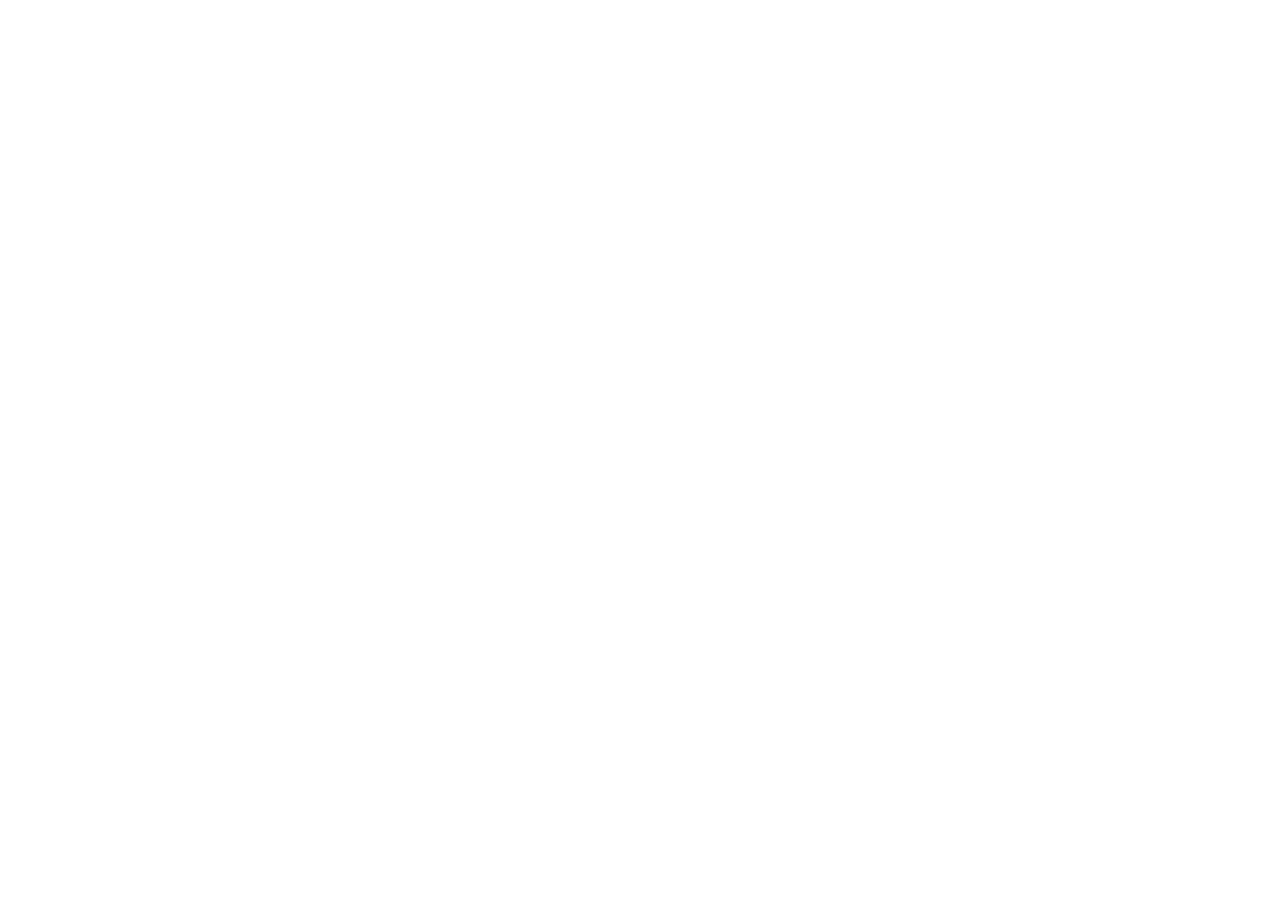
==== html/arbic.html @ 694b7378 "Add files via upload" ====
<!DOCTYPE html>
<html lang="en">
<head>
    <meta charset="UTF-8">
    <meta name="viewport" content="width=device-width, initial-scale=1.0">
    <title>Arbic and Religion</title>
</head>
<body>
    
</body>
</html>
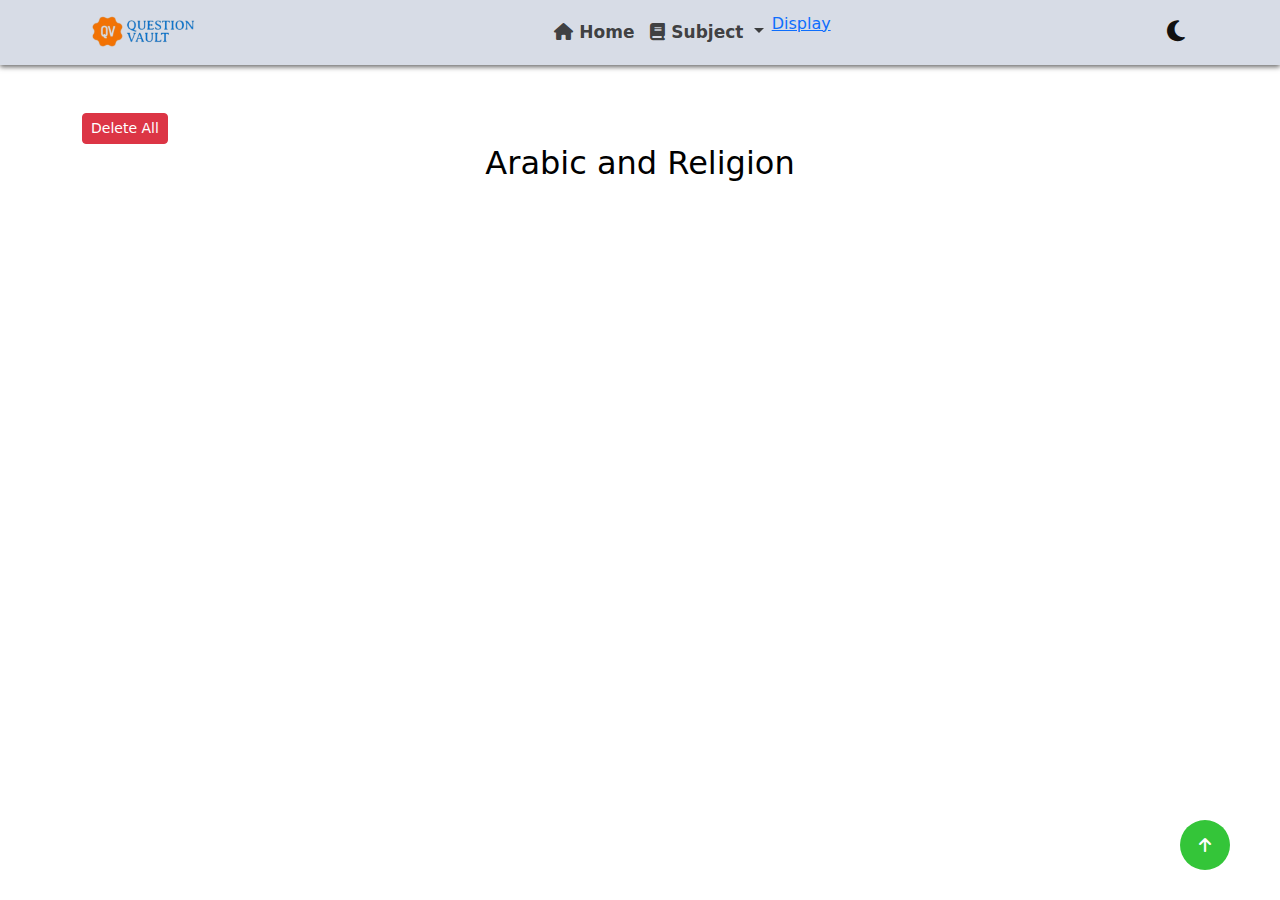
==== commit 575c2914: "Add files via upload" ====
--- a/html/arbic.html
+++ b/html/arbic.html
@@ -1,11 +1,97 @@
 <!DOCTYPE html>
 <html lang="en">
+
 <head>
     <meta charset="UTF-8">
     <meta name="viewport" content="width=device-width, initial-scale=1.0">
     <title>Arbic and Religion</title>
+    <link rel="website icon" type="PNG" href="../Images/Logo-removebg.png">
+    <link rel="stylesheet" href="../css/all.min.css">
+    <link rel="stylesheet" href="../css/bootstrap.min.css">
+    <link rel="stylesheet" href="../css/all.css">
 </head>
+
 <body>
-    
+    <header>
+        <nav class="navbar navbar-expand-lg">
+            <div class="container">
+                <a href="#" class="navbar-brand"><img loading="lazy" src="../Images/Logo-removebg.png" alt=""></a>
+                <button type="button" class="navbar-toggler" data-bs-toggle="collapse" data-bs-target="#navBar"><i
+                        class="fa fa-bars"></i>
+                </button>
+                <div class="navbar-collapse collapse" id="navBar">
+                    <div class="navbar-nav ms-auto">
+                        <a href="../index.html" class="nav-link"><i class="fa fa-home"></i> Home</a>
+                        <div class="dropdown">
+                            <div class="nav-item dropdown">
+                                <a class="nav-link dropdown-toggle" href="#" role="button" data-bs-toggle="dropdown">
+                                    <i class="fa fa-book"></i> Subject
+                                </a>
+                                <ul class="dropdown-menu">
+                                    <li><a class="dropdown-item" href="./english.html"><i
+                                                class="fa-solid fa-language"></i>
+                                            English</a>
+                                    </li>
+                                    <li><a class="dropdown-item" href="./phy.html"><i class="fa-solid fa-atom"></i>
+                                            Physics</a>
+                                    </li>
+                                    <li><a class="dropdown-item" href="./math.html"><i
+                                                class="fa-solid fa-square-root-variable"></i>
+                                            Math</a></li>
+                                    <li><a class="dropdown-item" href="./other.html"><i class="fa fa-book-atlas"></i>
+                                            Another</a>
+                                    </li>
+                                </ul>
+                            </div>
+                        </div>
+                        <a href="#" class="link text-primary" id="display">Display</a>
+                    </div>
+                    <div class="ms-auto">
+                        <button id="white" class="btn fs-4"><i class="fa fa-sun"></i></button>
+                        <button id="dark" class="btn fs-4"><i class="fa fa-moon"></i></button>
+                    </div>
+                </div>
+            </div>
+        </nav>
+        <section class="pt-5">
+            <div class="">
+                <div class="container">
+                    <button id="deleteAll" class="btn btn-sm btn-danger">Delete All</button>
+                </div>
+                <h2 class="text-center">Arabic and Religion</h2>
+            </div>
+            <div class="container pt-3" id="createForm">
+                <form>
+                    <div class="row">
+                        <div class="col-md-4 mb-3">
+                            <input id="front" type="text" class="form-control form-control-lg" placeholder="Question">
+                        </div>
+                        <div class="col-md-4 mb-3">
+                            <input id="back" type="text" class="form-control form-control-lg" placeholder="Back">
+                        </div>
+                        <div class="col-md-4 d-grid mb-3">
+                            <button id="create" class="btn btn-success btn-lg"><i class="fa fa-marker"></i>
+                                Create</button>
+                        </div>
+                    </div>
+                </form>
+            </div>
+        </section>
+    </header>
+    <section>
+        <div class="container pt-3">
+            <div class="row gap-3" id="box">
+
+            </div>
+        </div>
+    </section>
+
+    <div class="container">
+        <button class="btn btn-primary rounded-circle float-end" id="btnTop">
+            <i class="fa fa-arrow-up fa-2"></i></button>
+    </div>
+    <script src="../js/all.js"></script>
+    <script src="../js/bootstrap.bundle.js"></script>
 </body>
+
 </html>--- a/css/all.min.css
+++ b/css/all.min.css
@@ -0,0 +1,9 @@
+/*!
+ * Font Awesome Free 6.7.1 by @fontawesome - https://fontawesome.com
+ * License - https://fontawesome.com/license/free (Icons: CC BY 4.0, Fonts: SIL OFL 1.1, Code: MIT License)
+ * Copyright 2024 Fonticons, Inc.
+ */
+.fa{font-family:var(--fa-style-family,"Font Awesome 6 Free");font-weight:var(--fa-style,900)}.fa,.fa-brands,.fa-regular,.fa-solid,.fab,.far,.fas{-moz-osx-font-smoothing:grayscale;-webkit-font-smoothing:antialiased;display:var(--fa-display,inline-block);font-style:normal;font-variant:normal;line-height:1;text-rendering:auto}.fa-brands:before,.fa-regular:before,.fa-solid:before,.fa:before,.fab:before,.far:before,.fas:before{content:var(--fa)}.fa-classic,.fa-regular,.fa-solid,.far,.fas{font-family:"Font Awesome 6 Free"}.fa-brands,.fab{font-family:"Font Awesome 6 Brands"}.fa-1x{font-size:1em}.fa-2x{font-size:2em}.fa-3x{font-size:3em}.fa-4x{font-size:4em}.fa-5x{font-size:5em}.fa-6x{font-size:6em}.fa-7x{font-size:7em}.fa-8x{font-size:8em}.fa-9x{font-size:9em}.fa-10x{font-size:10em}.fa-2xs{font-size:.625em;line-height:.1em;vertical-align:.225em}.fa-xs{font-size:.75em;line-height:.08333em;vertical-align:.125em}.fa-sm{font-size:.875em;line-height:.07143em;vertical-align:.05357em}.fa-lg{font-size:1.25em;line-height:.05em;vertical-align:-.075em}.fa-xl{font-size:1.5em;line-height:.04167em;vertical-align:-.125em}.fa-2xl{font-size:2em;line-height:.03125em;vertical-align:-.1875em}.fa-fw{text-align:center;width:1.25em}.fa-ul{list-style-type:none;margin-left:var(--fa-li-margin,2.5em);padding-left:0}.fa-ul>li{position:relative}.fa-li{left:calc(var(--fa-li-width, 2em)*-1);position:absolute;text-align:center;width:var(--fa-li-width,2em);line-height:inherit}.fa-border{border-radius:var(--fa-border-radius,.1em);border:var(--fa-border-width,.08em) var(--fa-border-style,solid) var(--fa-border-color,#eee);padding:var(--fa-border-padding,.2em .25em .15em)}.fa-pull-left{float:left;margin-right:var(--fa-pull-margin,.3em)}.fa-pull-right{float:right;margin-left:var(--fa-pull-margin,.3em)}.fa-beat{animation-name:fa-beat;animation-delay:var(--fa-animation-delay,0s);animation-direction:var(--fa-animation-direction,normal);animation-duration:var(--fa-animation-duration,1s);animation-iteration-count:var(--fa-animation-iteration-count,infinite);animation-timing-function:var(--fa-animation-timing,ease-in-out)}.fa-bounce{animation-name:fa-bounce;animation-delay:var(--fa-animation-delay,0s);animation-direction:var(--fa-animation-direction,normal);animation-duration:var(--fa-animation-duration,1s);animation-iteration-count:var(--fa-animation-iteration-count,infinite);animation-timing-function:var(--fa-animation-timing,cubic-bezier(.28,.84,.42,1))}.fa-fade{animation-name:fa-fade;animation-iteration-count:var(--fa-animation-iteration-count,infinite);animation-timing-function:var(--fa-animation-timing,cubic-bezier(.4,0,.6,1))}.fa-beat-fade,.fa-fade{animation-delay:var(--fa-animation-delay,0s);animation-direction:var(--fa-animation-direction,normal);animation-duration:var(--fa-animation-duration,1s)}.fa-beat-fade{animation-name:fa-beat-fade;animation-iteration-count:var(--fa-animation-iteration-count,infinite);animation-timing-function:var(--fa-animation-timing,cubic-bezier(.4,0,.6,1))}.fa-flip{animation-name:fa-flip;animation-delay:var(--fa-animation-delay,0s);animation-direction:var(--fa-animation-direction,normal);animation-duration:var(--fa-animation-duration,1s);animation-iteration-count:var(--fa-animation-iteration-count,infinite);animation-timing-function:var(--fa-animation-timing,ease-in-out)}.fa-shake{animation-name:fa-shake;animation-duration:var(--fa-animation-duration,1s);animation-iteration-count:var(--fa-animation-iteration-count,infinite);animation-timing-function:var(--fa-animation-timing,linear)}.fa-shake,.fa-spin{animation-delay:var(--fa-animation-delay,0s);animation-direction:var(--fa-animation-direction,normal)}.fa-spin{animation-name:fa-spin;animation-duration:var(--fa-animation-duration,2s);animation-iteration-count:var(--fa-animation-iteration-count,infinite);animation-timing-function:var(--fa-animation-timing,linear)}.fa-spin-reverse{--fa-animation-direction:reverse}.fa-pulse,.fa-spin-pulse{animation-name:fa-spin;animation-direction:var(--fa-animation-direction,normal);animation-duration:var(--fa-animation-duration,1s);animation-iteration-count:var(--fa-animation-iteration-count,infinite);animation-timing-function:var(--fa-animation-timing,steps(8))}@media (prefers-reduced-motion:reduce){.fa-beat,.fa-beat-fade,.fa-bounce,.fa-fade,.fa-flip,.fa-pulse,.fa-shake,.fa-spin,.fa-spin-pulse{animation-delay:-1ms;animation-duration:1ms;animation-iteration-count:1;transition-delay:0s;transition-duration:0s}}@keyframes fa-beat{0%,90%{transform:scale(1)}45%{transform:scale(var(--fa-beat-scale,1.25))}}@keyframes fa-bounce{0%{transform:scale(1) translateY(0)}10%{transform:scale(var(--fa-bounce-start-scale-x,1.1),var(--fa-bounce-start-scale-y,.9)) translateY(0)}30%{transform:scale(var(--fa-bounce-jump-scale-x,.9),var(--fa-bounce-jump-scale-y,1.1)) translateY(var(--fa-bounce-height,-.5em))}50%{transform:scale(var(--fa-bounce-land-scale-x,1.05),var(--fa-bounce-land-scale-y,.95)) translateY(0)}57%{transform:scale(1) translateY(var(--fa-bounce-rebound,-.125em))}64%{transform:scale(1) translateY(0)}to{transform:scale(1) translateY(0)}}@keyframes fa-fade{50%{opacity:var(--fa-fade-opacity,.4)}}@keyframes fa-beat-fade{0%,to{opacity:var(--fa-beat-fade-opacity,.4);transform:scale(1)}50%{opacity:1;transform:scale(var(--fa-beat-fade-scale,1.125))}}@keyframes fa-flip{50%{transform:rotate3d(var(--fa-flip-x,0),var(--fa-flip-y,1),var(--fa-flip-z,0),var(--fa-flip-angle,-180deg))}}@keyframes fa-shake{0%{transform:rotate(-15deg)}4%{transform:rotate(15deg)}8%,24%{transform:rotate(-18deg)}12%,28%{transform:rotate(18deg)}16%{transform:rotate(-22deg)}20%{transform:rotate(22deg)}32%{transform:rotate(-12deg)}36%{transform:rotate(12deg)}40%,to{transform:rotate(0deg)}}@keyframes fa-spin{0%{transform:rotate(0deg)}to{transform:rotate(1turn)}}.fa-rotate-90{transform:rotate(90deg)}.fa-rotate-180{transform:rotate(180deg)}.fa-rotate-270{transform:rotate(270deg)}.fa-flip-horizontal{transform:scaleX(-1)}.fa-flip-vertical{transform:scaleY(-1)}.fa-flip-both,.fa-flip-horizontal.fa-flip-vertical{transform:scale(-1)}.fa-rotate-by{transform:rotate(var(--fa-rotate-angle,0))}.fa-stack{display:inline-block;height:2em;line-height:2em;position:relative;vertical-align:middle;width:2.5em}.fa-stack-1x,.fa-stack-2x{left:0;position:absolute;text-align:center;width:100%;z-index:var(--fa-stack-z-index,auto)}.fa-stack-1x{line-height:inherit}.fa-stack-2x{font-size:2em}.fa-inverse{color:var(--fa-inverse,#fff)}
+
+.fa-0{--fa:"\30";--fa--fa:"\30\30"}.fa-1{--fa:"\31";--fa--fa:"\31\31"}.fa-2{--fa:"\32";--fa--fa:"\32\32"}.fa-3{--fa:"\33";--fa--fa:"\33\33"}.fa-4{--fa:"\34";--fa--fa:"\34\34"}.fa-5{--fa:"\35";--fa--fa:"\35\35"}.fa-6{--fa:"\36";--fa--fa:"\36\36"}.fa-7{--fa:"\37";--fa--fa:"\37\37"}.fa-8{--fa:"\38";--fa--fa:"\38\38"}.fa-9{--fa:"\39";--fa--fa:"\39\39"}.fa-fill-drip{--fa:"\f576";--fa--fa:"\f576\f576"}.fa-arrows-to-circle{--fa:"\e4bd";--fa--fa:"\e4bd\e4bd"}.fa-chevron-circle-right,.fa-circle-chevron-right{--fa:"\f138";--fa--fa:"\f138\f138"}.fa-at{--fa:"\40";--fa--fa:"\40\40"}.fa-trash-alt,.fa-trash-can{--fa:"\f2ed";--fa--fa:"\f2ed\f2ed"}.fa-text-height{--fa:"\f034";--fa--fa:"\f034\f034"}.fa-user-times,.fa-user-xmark{--fa:"\f235";--fa--fa:"\f235\f235"}.fa-stethoscope{--fa:"\f0f1";--fa--fa:"\f0f1\f0f1"}.fa-comment-alt,.fa-message{--fa:"\f27a";--fa--fa:"\f27a\f27a"}.fa-info{--fa:"\f129";--fa--fa:"\f129\f129"}.fa-compress-alt,.fa-down-left-and-up-right-to-center{--fa:"\f422";--fa--fa:"\f422\f422"}.fa-explosion{--fa:"\e4e9";--fa--fa:"\e4e9\e4e9"}.fa-file-alt,.fa-file-lines,.fa-file-text{--fa:"\f15c";--fa--fa:"\f15c\f15c"}.fa-wave-square{--fa:"\f83e";--fa--fa:"\f83e\f83e"}.fa-ring{--fa:"\f70b";--fa--fa:"\f70b\f70b"}.fa-building-un{--fa:"\e4d9";--fa--fa:"\e4d9\e4d9"}.fa-dice-three{--fa:"\f527";--fa--fa:"\f527\f527"}.fa-calendar-alt,.fa-calendar-days{--fa:"\f073";--fa--fa:"\f073\f073"}.fa-anchor-circle-check{--fa:"\e4aa";--fa--fa:"\e4aa\e4aa"}.fa-building-circle-arrow-right{--fa:"\e4d1";--fa--fa:"\e4d1\e4d1"}.fa-volleyball,.fa-volleyball-ball{--fa:"\f45f";--fa--fa:"\f45f\f45f"}.fa-arrows-up-to-line{--fa:"\e4c2";--fa--fa:"\e4c2\e4c2"}.fa-sort-desc,.fa-sort-down{--fa:"\f0dd";--fa--fa:"\f0dd\f0dd"}.fa-circle-minus,.fa-minus-circle{--fa:"\f056";--fa--fa:"\f056\f056"}.fa-door-open{--fa:"\f52b";--fa--fa:"\f52b\f52b"}.fa-right-from-bracket,.fa-sign-out-alt{--fa:"\f2f5";--fa--fa:"\f2f5\f2f5"}.fa-atom{--fa:"\f5d2";--fa--fa:"\f5d2\f5d2"}.fa-soap{--fa:"\e06e";--fa--fa:"\e06e\e06e"}.fa-heart-music-camera-bolt,.fa-icons{--fa:"\f86d";--fa--fa:"\f86d\f86d"}.fa-microphone-alt-slash,.fa-microphone-lines-slash{--fa:"\f539";--fa--fa:"\f539\f539"}.fa-bridge-circle-check{--fa:"\e4c9";--fa--fa:"\e4c9\e4c9"}.fa-pump-medical{--fa:"\e06a";--fa--fa:"\e06a\e06a"}.fa-fingerprint{--fa:"\f577";--fa--fa:"\f577\f577"}.fa-hand-point-right{--fa:"\f0a4";--fa--fa:"\f0a4\f0a4"}.fa-magnifying-glass-location,.fa-search-location{--fa:"\f689";--fa--fa:"\f689\f689"}.fa-forward-step,.fa-step-forward{--fa:"\f051";--fa--fa:"\f051\f051"}.fa-face-smile-beam,.fa-smile-beam{--fa:"\f5b8";--fa--fa:"\f5b8\f5b8"}.fa-flag-checkered{--fa:"\f11e";--fa--fa:"\f11e\f11e"}.fa-football,.fa-football-ball{--fa:"\f44e";--fa--fa:"\f44e\f44e"}.fa-school-circle-exclamation{--fa:"\e56c";--fa--fa:"\e56c\e56c"}.fa-crop{--fa:"\f125";--fa--fa:"\f125\f125"}.fa-angle-double-down,.fa-angles-down{--fa:"\f103";--fa--fa:"\f103\f103"}.fa-users-rectangle{--fa:"\e594";--fa--fa:"\e594\e594"}.fa-people-roof{--fa:"\e537";--fa--fa:"\e537\e537"}.fa-people-line{--fa:"\e534";--fa--fa:"\e534\e534"}.fa-beer,.fa-beer-mug-empty{--fa:"\f0fc";--fa--fa:"\f0fc\f0fc"}.fa-diagram-predecessor{--fa:"\e477";--fa--fa:"\e477\e477"}.fa-arrow-up-long,.fa-long-arrow-up{--fa:"\f176";--fa--fa:"\f176\f176"}.fa-burn,.fa-fire-flame-simple{--fa:"\f46a";--fa--fa:"\f46a\f46a"}.fa-male,.fa-person{--fa:"\f183";--fa--fa:"\f183\f183"}.fa-laptop{--fa:"\f109";--fa--fa:"\f109\f109"}.fa-file-csv{--fa:"\f6dd";--fa--fa:"\f6dd\f6dd"}.fa-menorah{--fa:"\f676";--fa--fa:"\f676\f676"}.fa-truck-plane{--fa:"\e58f";--fa--fa:"\e58f\e58f"}.fa-record-vinyl{--fa:"\f8d9";--fa--fa:"\f8d9\f8d9"}.fa-face-grin-stars,.fa-grin-stars{--fa:"\f587";--fa--fa:"\f587\f587"}.fa-bong{--fa:"\f55c";--fa--fa:"\f55c\f55c"}.fa-pastafarianism,.fa-spaghetti-monster-flying{--fa:"\f67b";--fa--fa:"\f67b\f67b"}.fa-arrow-down-up-across-line{--fa:"\e4af";--fa--fa:"\e4af\e4af"}.fa-spoon,.fa-utensil-spoon{--fa:"\f2e5";--fa--fa:"\f2e5\f2e5"}.fa-jar-wheat{--fa:"\e517";--fa--fa:"\e517\e517"}.fa-envelopes-bulk,.fa-mail-bulk{--fa:"\f674";--fa--fa:"\f674\f674"}.fa-file-circle-exclamation{--fa:"\e4eb";--fa--fa:"\e4eb\e4eb"}.fa-circle-h,.fa-hospital-symbol{--fa:"\f47e";--fa--fa:"\f47e\f47e"}.fa-pager{--fa:"\f815";--fa--fa:"\f815\f815"}.fa-address-book,.fa-contact-book{--fa:"\f2b9";--fa--fa:"\f2b9\f2b9"}.fa-strikethrough{--fa:"\f0cc";--fa--fa:"\f0cc\f0cc"}.fa-k{--fa:"\4b";--fa--fa:"\4b\4b"}.fa-landmark-flag{--fa:"\e51c";--fa--fa:"\e51c\e51c"}.fa-pencil,.fa-pencil-alt{--fa:"\f303";--fa--fa:"\f303\f303"}.fa-backward{--fa:"\f04a";--fa--fa:"\f04a\f04a"}.fa-caret-right{--fa:"\f0da";--fa--fa:"\f0da\f0da"}.fa-comments{--fa:"\f086";--fa--fa:"\f086\f086"}.fa-file-clipboard,.fa-paste{--fa:"\f0ea";--fa--fa:"\f0ea\f0ea"}.fa-code-pull-request{--fa:"\e13c";--fa--fa:"\e13c\e13c"}.fa-clipboard-list{--fa:"\f46d";--fa--fa:"\f46d\f46d"}.fa-truck-loading,.fa-truck-ramp-box{--fa:"\f4de";--fa--fa:"\f4de\f4de"}.fa-user-check{--fa:"\f4fc";--fa--fa:"\f4fc\f4fc"}.fa-vial-virus{--fa:"\e597";--fa--fa:"\e597\e597"}.fa-sheet-plastic{--fa:"\e571";--fa--fa:"\e571\e571"}.fa-blog{--fa:"\f781";--fa--fa:"\f781\f781"}.fa-user-ninja{--fa:"\f504";--fa--fa:"\f504\f504"}.fa-person-arrow-up-from-line{--fa:"\e539";--fa--fa:"\e539\e539"}.fa-scroll-torah,.fa-torah{--fa:"\f6a0";--fa--fa:"\f6a0\f6a0"}.fa-broom-ball,.fa-quidditch,.fa-quidditch-broom-ball{--fa:"\f458";--fa--fa:"\f458\f458"}.fa-toggle-off{--fa:"\f204";--fa--fa:"\f204\f204"}.fa-archive,.fa-box-archive{--fa:"\f187";--fa--fa:"\f187\f187"}.fa-person-drowning{--fa:"\e545";--fa--fa:"\e545\e545"}.fa-arrow-down-9-1,.fa-sort-numeric-desc,.fa-sort-numeric-down-alt{--fa:"\f886";--fa--fa:"\f886\f886"}.fa-face-grin-tongue-squint,.fa-grin-tongue-squint{--fa:"\f58a";--fa--fa:"\f58a\f58a"}.fa-spray-can{--fa:"\f5bd";--fa--fa:"\f5bd\f5bd"}.fa-truck-monster{--fa:"\f63b";--fa--fa:"\f63b\f63b"}.fa-w{--fa:"\57";--fa--fa:"\57\57"}.fa-earth-africa,.fa-globe-africa{--fa:"\f57c";--fa--fa:"\f57c\f57c"}.fa-rainbow{--fa:"\f75b";--fa--fa:"\f75b\f75b"}.fa-circle-notch{--fa:"\f1ce";--fa--fa:"\f1ce\f1ce"}.fa-tablet-alt,.fa-tablet-screen-button{--fa:"\f3fa";--fa--fa:"\f3fa\f3fa"}.fa-paw{--fa:"\f1b0";--fa--fa:"\f1b0\f1b0"}.fa-cloud{--fa:"\f0c2";--fa--fa:"\f0c2\f0c2"}.fa-trowel-bricks{--fa:"\e58a";--fa--fa:"\e58a\e58a"}.fa-face-flushed,.fa-flushed{--fa:"\f579";--fa--fa:"\f579\f579"}.fa-hospital-user{--fa:"\f80d";--fa--fa:"\f80d\f80d"}.fa-tent-arrow-left-right{--fa:"\e57f";--fa--fa:"\e57f\e57f"}.fa-gavel,.fa-legal{--fa:"\f0e3";--fa--fa:"\f0e3\f0e3"}.fa-binoculars{--fa:"\f1e5";--fa--fa:"\f1e5\f1e5"}.fa-microphone-slash{--fa:"\f131";--fa--fa:"\f131\f131"}.fa-box-tissue{--fa:"\e05b";--fa--fa:"\e05b\e05b"}.fa-motorcycle{--fa:"\f21c";--fa--fa:"\f21c\f21c"}.fa-bell-concierge,.fa-concierge-bell{--fa:"\f562";--fa--fa:"\f562\f562"}.fa-pen-ruler,.fa-pencil-ruler{--fa:"\f5ae";--fa--fa:"\f5ae\f5ae"}.fa-people-arrows,.fa-people-arrows-left-right{--fa:"\e068";--fa--fa:"\e068\e068"}.fa-mars-and-venus-burst{--fa:"\e523";--fa--fa:"\e523\e523"}.fa-caret-square-right,.fa-square-caret-right{--fa:"\f152";--fa--fa:"\f152\f152"}.fa-cut,.fa-scissors{--fa:"\f0c4";--fa--fa:"\f0c4\f0c4"}.fa-sun-plant-wilt{--fa:"\e57a";--fa--fa:"\e57a\e57a"}.fa-toilets-portable{--fa:"\e584";--fa--fa:"\e584\e584"}.fa-hockey-puck{--fa:"\f453";--fa--fa:"\f453\f453"}.fa-table{--fa:"\f0ce";--fa--fa:"\f0ce\f0ce"}.fa-magnifying-glass-arrow-right{--fa:"\e521";--fa--fa:"\e521\e521"}.fa-digital-tachograph,.fa-tachograph-digital{--fa:"\f566";--fa--fa:"\f566\f566"}.fa-users-slash{--fa:"\e073";--fa--fa:"\e073\e073"}.fa-clover{--fa:"\e139";--fa--fa:"\e139\e139"}.fa-mail-reply,.fa-reply{--fa:"\f3e5";--fa--fa:"\f3e5\f3e5"}.fa-star-and-crescent{--fa:"\f699";--fa--fa:"\f699\f699"}.fa-house-fire{--fa:"\e50c";--fa--fa:"\e50c\e50c"}.fa-minus-square,.fa-square-minus{--fa:"\f146";--fa--fa:"\f146\f146"}.fa-helicopter{--fa:"\f533";--fa--fa:"\f533\f533"}.fa-compass{--fa:"\f14e";--fa--fa:"\f14e\f14e"}.fa-caret-square-down,.fa-square-caret-down{--fa:"\f150";--fa--fa:"\f150\f150"}.fa-file-circle-question{--fa:"\e4ef";--fa--fa:"\e4ef\e4ef"}.fa-laptop-code{--fa:"\f5fc";--fa--fa:"\f5fc\f5fc"}.fa-swatchbook{--fa:"\f5c3";--fa--fa:"\f5c3\f5c3"}.fa-prescription-bottle{--fa:"\f485";--fa--fa:"\f485\f485"}.fa-bars,.fa-navicon{--fa:"\f0c9";--fa--fa:"\f0c9\f0c9"}.fa-people-group{--fa:"\e533";--fa--fa:"\e533\e533"}.fa-hourglass-3,.fa-hourglass-end{--fa:"\f253";--fa--fa:"\f253\f253"}.fa-heart-broken,.fa-heart-crack{--fa:"\f7a9";--fa--fa:"\f7a9\f7a9"}.fa-external-link-square-alt,.fa-square-up-right{--fa:"\f360";--fa--fa:"\f360\f360"}.fa-face-kiss-beam,.fa-kiss-beam{--fa:"\f597";--fa--fa:"\f597\f597"}.fa-film{--fa:"\f008";--fa--fa:"\f008\f008"}.fa-ruler-horizontal{--fa:"\f547";--fa--fa:"\f547\f547"}.fa-people-robbery{--fa:"\e536";--fa--fa:"\e536\e536"}.fa-lightbulb{--fa:"\f0eb";--fa--fa:"\f0eb\f0eb"}.fa-caret-left{--fa:"\f0d9";--fa--fa:"\f0d9\f0d9"}.fa-circle-exclamation,.fa-exclamation-circle{--fa:"\f06a";--fa--fa:"\f06a\f06a"}.fa-school-circle-xmark{--fa:"\e56d";--fa--fa:"\e56d\e56d"}.fa-arrow-right-from-bracket,.fa-sign-out{--fa:"\f08b";--fa--fa:"\f08b\f08b"}.fa-chevron-circle-down,.fa-circle-chevron-down{--fa:"\f13a";--fa--fa:"\f13a\f13a"}.fa-unlock-alt,.fa-unlock-keyhole{--fa:"\f13e";--fa--fa:"\f13e\f13e"}.fa-cloud-showers-heavy{--fa:"\f740";--fa--fa:"\f740\f740"}.fa-headphones-alt,.fa-headphones-simple{--fa:"\f58f";--fa--fa:"\f58f\f58f"}.fa-sitemap{--fa:"\f0e8";--fa--fa:"\f0e8\f0e8"}.fa-circle-dollar-to-slot,.fa-donate{--fa:"\f4b9";--fa--fa:"\f4b9\f4b9"}.fa-memory{--fa:"\f538";--fa--fa:"\f538\f538"}.fa-road-spikes{--fa:"\e568";--fa--fa:"\e568\e568"}.fa-fire-burner{--fa:"\e4f1";--fa--fa:"\e4f1\e4f1"}.fa-flag{--fa:"\f024";--fa--fa:"\f024\f024"}.fa-hanukiah{--fa:"\f6e6";--fa--fa:"\f6e6\f6e6"}.fa-feather{--fa:"\f52d";--fa--fa:"\f52d\f52d"}.fa-volume-down,.fa-volume-low{--fa:"\f027";--fa--fa:"\f027\f027"}.fa-comment-slash{--fa:"\f4b3";--fa--fa:"\f4b3\f4b3"}.fa-cloud-sun-rain{--fa:"\f743";--fa--fa:"\f743\f743"}.fa-compress{--fa:"\f066";--fa--fa:"\f066\f066"}.fa-wheat-alt,.fa-wheat-awn{--fa:"\e2cd";--fa--fa:"\e2cd\e2cd"}.fa-ankh{--fa:"\f644";--fa--fa:"\f644\f644"}.fa-hands-holding-child{--fa:"\e4fa";--fa--fa:"\e4fa\e4fa"}.fa-asterisk{--fa:"\2a";--fa--fa:"\2a\2a"}.fa-check-square,.fa-square-check{--fa:"\f14a";--fa--fa:"\f14a\f14a"}.fa-peseta-sign{--fa:"\e221";--fa--fa:"\e221\e221"}.fa-header,.fa-heading{--fa:"\f1dc";--fa--fa:"\f1dc\f1dc"}.fa-ghost{--fa:"\f6e2";--fa--fa:"\f6e2\f6e2"}.fa-list,.fa-list-squares{--fa:"\f03a";--fa--fa:"\f03a\f03a"}.fa-phone-square-alt,.fa-square-phone-flip{--fa:"\f87b";--fa--fa:"\f87b\f87b"}.fa-cart-plus{--fa:"\f217";--fa--fa:"\f217\f217"}.fa-gamepad{--fa:"\f11b";--fa--fa:"\f11b\f11b"}.fa-circle-dot,.fa-dot-circle{--fa:"\f192";--fa--fa:"\f192\f192"}.fa-dizzy,.fa-face-dizzy{--fa:"\f567";--fa--fa:"\f567\f567"}.fa-egg{--fa:"\f7fb";--fa--fa:"\f7fb\f7fb"}.fa-house-medical-circle-xmark{--fa:"\e513";--fa--fa:"\e513\e513"}.fa-campground{--fa:"\f6bb";--fa--fa:"\f6bb\f6bb"}.fa-folder-plus{--fa:"\f65e";--fa--fa:"\f65e\f65e"}.fa-futbol,.fa-futbol-ball,.fa-soccer-ball{--fa:"\f1e3";--fa--fa:"\f1e3\f1e3"}.fa-paint-brush,.fa-paintbrush{--fa:"\f1fc";--fa--fa:"\f1fc\f1fc"}.fa-lock{--fa:"\f023";--fa--fa:"\f023\f023"}.fa-gas-pump{--fa:"\f52f";--fa--fa:"\f52f\f52f"}.fa-hot-tub,.fa-hot-tub-person{--fa:"\f593";--fa--fa:"\f593\f593"}.fa-map-location,.fa-map-marked{--fa:"\f59f";--fa--fa:"\f59f\f59f"}.fa-house-flood-water{--fa:"\e50e";--fa--fa:"\e50e\e50e"}.fa-tree{--fa:"\f1bb";--fa--fa:"\f1bb\f1bb"}.fa-bridge-lock{--fa:"\e4cc";--fa--fa:"\e4cc\e4cc"}.fa-sack-dollar{--fa:"\f81d";--fa--fa:"\f81d\f81d"}.fa-edit,.fa-pen-to-square{--fa:"\f044";--fa--fa:"\f044\f044"}.fa-car-side{--fa:"\f5e4";--fa--fa:"\f5e4\f5e4"}.fa-share-alt,.fa-share-nodes{--fa:"\f1e0";--fa--fa:"\f1e0\f1e0"}.fa-heart-circle-minus{--fa:"\e4ff";--fa--fa:"\e4ff\e4ff"}.fa-hourglass-2,.fa-hourglass-half{--fa:"\f252";--fa--fa:"\f252\f252"}.fa-microscope{--fa:"\f610";--fa--fa:"\f610\f610"}.fa-sink{--fa:"\e06d";--fa--fa:"\e06d\e06d"}.fa-bag-shopping,.fa-shopping-bag{--fa:"\f290";--fa--fa:"\f290\f290"}.fa-arrow-down-z-a,.fa-sort-alpha-desc,.fa-sort-alpha-down-alt{--fa:"\f881";--fa--fa:"\f881\f881"}.fa-mitten{--fa:"\f7b5";--fa--fa:"\f7b5\f7b5"}.fa-person-rays{--fa:"\e54d";--fa--fa:"\e54d\e54d"}.fa-users{--fa:"\f0c0";--fa--fa:"\f0c0\f0c0"}.fa-eye-slash{--fa:"\f070";--fa--fa:"\f070\f070"}.fa-flask-vial{--fa:"\e4f3";--fa--fa:"\e4f3\e4f3"}.fa-hand,.fa-hand-paper{--fa:"\f256";--fa--fa:"\f256\f256"}.fa-om{--fa:"\f679";--fa--fa:"\f679\f679"}.fa-worm{--fa:"\e599";--fa--fa:"\e599\e599"}.fa-house-circle-xmark{--fa:"\e50b";--fa--fa:"\e50b\e50b"}.fa-plug{--fa:"\f1e6";--fa--fa:"\f1e6\f1e6"}.fa-chevron-up{--fa:"\f077";--fa--fa:"\f077\f077"}.fa-hand-spock{--fa:"\f259";--fa--fa:"\f259\f259"}.fa-stopwatch{--fa:"\f2f2";--fa--fa:"\f2f2\f2f2"}.fa-face-kiss,.fa-kiss{--fa:"\f596";--fa--fa:"\f596\f596"}.fa-bridge-circle-xmark{--fa:"\e4cb";--fa--fa:"\e4cb\e4cb"}.fa-face-grin-tongue,.fa-grin-tongue{--fa:"\f589";--fa--fa:"\f589\f589"}.fa-chess-bishop{--fa:"\f43a";--fa--fa:"\f43a\f43a"}.fa-face-grin-wink,.fa-grin-wink{--fa:"\f58c";--fa--fa:"\f58c\f58c"}.fa-deaf,.fa-deafness,.fa-ear-deaf,.fa-hard-of-hearing{--fa:"\f2a4";--fa--fa:"\f2a4\f2a4"}.fa-road-circle-check{--fa:"\e564";--fa--fa:"\e564\e564"}.fa-dice-five{--fa:"\f523";--fa--fa:"\f523\f523"}.fa-rss-square,.fa-square-rss{--fa:"\f143";--fa--fa:"\f143\f143"}.fa-land-mine-on{--fa:"\e51b";--fa--fa:"\e51b\e51b"}.fa-i-cursor{--fa:"\f246";--fa--fa:"\f246\f246"}.fa-stamp{--fa:"\f5bf";--fa--fa:"\f5bf\f5bf"}.fa-stairs{--fa:"\e289";--fa--fa:"\e289\e289"}.fa-i{--fa:"\49";--fa--fa:"\49\49"}.fa-hryvnia,.fa-hryvnia-sign{--fa:"\f6f2";--fa--fa:"\f6f2\f6f2"}.fa-pills{--fa:"\f484";--fa--fa:"\f484\f484"}.fa-face-grin-wide,.fa-grin-alt{--fa:"\f581";--fa--fa:"\f581\f581"}.fa-tooth{--fa:"\f5c9";--fa--fa:"\f5c9\f5c9"}.fa-v{--fa:"\56";--fa--fa:"\56\56"}.fa-bangladeshi-taka-sign{--fa:"\e2e6";--fa--fa:"\e2e6\e2e6"}.fa-bicycle{--fa:"\f206";--fa--fa:"\f206\f206"}.fa-rod-asclepius,.fa-rod-snake,.fa-staff-aesculapius,.fa-staff-snake{--fa:"\e579";--fa--fa:"\e579\e579"}.fa-head-side-cough-slash{--fa:"\e062";--fa--fa:"\e062\e062"}.fa-ambulance,.fa-truck-medical{--fa:"\f0f9";--fa--fa:"\f0f9\f0f9"}.fa-wheat-awn-circle-exclamation{--fa:"\e598";--fa--fa:"\e598\e598"}.fa-snowman{--fa:"\f7d0";--fa--fa:"\f7d0\f7d0"}.fa-mortar-pestle{--fa:"\f5a7";--fa--fa:"\f5a7\f5a7"}.fa-road-barrier{--fa:"\e562";--fa--fa:"\e562\e562"}.fa-school{--fa:"\f549";--fa--fa:"\f549\f549"}.fa-igloo{--fa:"\f7ae";--fa--fa:"\f7ae\f7ae"}.fa-joint{--fa:"\f595";--fa--fa:"\f595\f595"}.fa-angle-right{--fa:"\f105";--fa--fa:"\f105\f105"}.fa-horse{--fa:"\f6f0";--fa--fa:"\f6f0\f6f0"}.fa-q{--fa:"\51";--fa--fa:"\51\51"}.fa-g{--fa:"\47";--fa--fa:"\47\47"}.fa-notes-medical{--fa:"\f481";--fa--fa:"\f481\f481"}.fa-temperature-2,.fa-temperature-half,.fa-thermometer-2,.fa-thermometer-half{--fa:"\f2c9";--fa--fa:"\f2c9\f2c9"}.fa-dong-sign{--fa:"\e169";--fa--fa:"\e169\e169"}.fa-capsules{--fa:"\f46b";--fa--fa:"\f46b\f46b"}.fa-poo-bolt,.fa-poo-storm{--fa:"\f75a";--fa--fa:"\f75a\f75a"}.fa-face-frown-open,.fa-frown-open{--fa:"\f57a";--fa--fa:"\f57a\f57a"}.fa-hand-point-up{--fa:"\f0a6";--fa--fa:"\f0a6\f0a6"}.fa-money-bill{--fa:"\f0d6";--fa--fa:"\f0d6\f0d6"}.fa-bookmark{--fa:"\f02e";--fa--fa:"\f02e\f02e"}.fa-align-justify{--fa:"\f039";--fa--fa:"\f039\f039"}.fa-umbrella-beach{--fa:"\f5ca";--fa--fa:"\f5ca\f5ca"}.fa-helmet-un{--fa:"\e503";--fa--fa:"\e503\e503"}.fa-bullseye{--fa:"\f140";--fa--fa:"\f140\f140"}.fa-bacon{--fa:"\f7e5";--fa--fa:"\f7e5\f7e5"}.fa-hand-point-down{--fa:"\f0a7";--fa--fa:"\f0a7\f0a7"}.fa-arrow-up-from-bracket{--fa:"\e09a";--fa--fa:"\e09a\e09a"}.fa-folder,.fa-folder-blank{--fa:"\f07b";--fa--fa:"\f07b\f07b"}.fa-file-medical-alt,.fa-file-waveform{--fa:"\f478";--fa--fa:"\f478\f478"}.fa-radiation{--fa:"\f7b9";--fa--fa:"\f7b9\f7b9"}.fa-chart-simple{--fa:"\e473";--fa--fa:"\e473\e473"}.fa-mars-stroke{--fa:"\f229";--fa--fa:"\f229\f229"}.fa-vial{--fa:"\f492";--fa--fa:"\f492\f492"}.fa-dashboard,.fa-gauge,.fa-gauge-med,.fa-tachometer-alt-average{--fa:"\f624";--fa--fa:"\f624\f624"}.fa-magic-wand-sparkles,.fa-wand-magic-sparkles{--fa:"\e2ca";--fa--fa:"\e2ca\e2ca"}.fa-e{--fa:"\45";--fa--fa:"\45\45"}.fa-pen-alt,.fa-pen-clip{--fa:"\f305";--fa--fa:"\f305\f305"}.fa-bridge-circle-exclamation{--fa:"\e4ca";--fa--fa:"\e4ca\e4ca"}.fa-user{--fa:"\f007";--fa--fa:"\f007\f007"}.fa-school-circle-check{--fa:"\e56b";--fa--fa:"\e56b\e56b"}.fa-dumpster{--fa:"\f793";--fa--fa:"\f793\f793"}.fa-shuttle-van,.fa-van-shuttle{--fa:"\f5b6";--fa--fa:"\f5b6\f5b6"}.fa-building-user{--fa:"\e4da";--fa--fa:"\e4da\e4da"}.fa-caret-square-left,.fa-square-caret-left{--fa:"\f191";--fa--fa:"\f191\f191"}.fa-highlighter{--fa:"\f591";--fa--fa:"\f591\f591"}.fa-key{--fa:"\f084";--fa--fa:"\f084\f084"}.fa-bullhorn{--fa:"\f0a1";--fa--fa:"\f0a1\f0a1"}.fa-globe{--fa:"\f0ac";--fa--fa:"\f0ac\f0ac"}.fa-synagogue{--fa:"\f69b";--fa--fa:"\f69b\f69b"}.fa-person-half-dress{--fa:"\e548";--fa--fa:"\e548\e548"}.fa-road-bridge{--fa:"\e563";--fa--fa:"\e563\e563"}.fa-location-arrow{--fa:"\f124";--fa--fa:"\f124\f124"}.fa-c{--fa:"\43";--fa--fa:"\43\43"}.fa-tablet-button{--fa:"\f10a";--fa--fa:"\f10a\f10a"}.fa-building-lock{--fa:"\e4d6";--fa--fa:"\e4d6\e4d6"}.fa-pizza-slice{--fa:"\f818";--fa--fa:"\f818\f818"}.fa-money-bill-wave{--fa:"\f53a";--fa--fa:"\f53a\f53a"}.fa-area-chart,.fa-chart-area{--fa:"\f1fe";--fa--fa:"\f1fe\f1fe"}.fa-house-flag{--fa:"\e50d";--fa--fa:"\e50d\e50d"}.fa-person-circle-minus{--fa:"\e540";--fa--fa:"\e540\e540"}.fa-ban,.fa-cancel{--fa:"\f05e";--fa--fa:"\f05e\f05e"}.fa-camera-rotate{--fa:"\e0d8";--fa--fa:"\e0d8\e0d8"}.fa-air-freshener,.fa-spray-can-sparkles{--fa:"\f5d0";--fa--fa:"\f5d0\f5d0"}.fa-star{--fa:"\f005";--fa--fa:"\f005\f005"}.fa-repeat{--fa:"\f363";--fa--fa:"\f363\f363"}.fa-cross{--fa:"\f654";--fa--fa:"\f654\f654"}.fa-box{--fa:"\f466";--fa--fa:"\f466\f466"}.fa-venus-mars{--fa:"\f228";--fa--fa:"\f228\f228"}.fa-arrow-pointer,.fa-mouse-pointer{--fa:"\f245";--fa--fa:"\f245\f245"}.fa-expand-arrows-alt,.fa-maximize{--fa:"\f31e";--fa--fa:"\f31e\f31e"}.fa-charging-station{--fa:"\f5e7";--fa--fa:"\f5e7\f5e7"}.fa-shapes,.fa-triangle-circle-square{--fa:"\f61f";--fa--fa:"\f61f\f61f"}.fa-random,.fa-shuffle{--fa:"\f074";--fa--fa:"\f074\f074"}.fa-person-running,.fa-running{--fa:"\f70c";--fa--fa:"\f70c\f70c"}.fa-mobile-retro{--fa:"\e527";--fa--fa:"\e527\e527"}.fa-grip-lines-vertical{--fa:"\f7a5";--fa--fa:"\f7a5\f7a5"}.fa-spider{--fa:"\f717";--fa--fa:"\f717\f717"}.fa-hands-bound{--fa:"\e4f9";--fa--fa:"\e4f9\e4f9"}.fa-file-invoice-dollar{--fa:"\f571";--fa--fa:"\f571\f571"}.fa-plane-circle-exclamation{--fa:"\e556";--fa--fa:"\e556\e556"}.fa-x-ray{--fa:"\f497";--fa--fa:"\f497\f497"}.fa-spell-check{--fa:"\f891";--fa--fa:"\f891\f891"}.fa-slash{--fa:"\f715";--fa--fa:"\f715\f715"}.fa-computer-mouse,.fa-mouse{--fa:"\f8cc";--fa--fa:"\f8cc\f8cc"}.fa-arrow-right-to-bracket,.fa-sign-in{--fa:"\f090";--fa--fa:"\f090\f090"}.fa-shop-slash,.fa-store-alt-slash{--fa:"\e070";--fa--fa:"\e070\e070"}.fa-server{--fa:"\f233";--fa--fa:"\f233\f233"}.fa-virus-covid-slash{--fa:"\e4a9";--fa--fa:"\e4a9\e4a9"}.fa-shop-lock{--fa:"\e4a5";--fa--fa:"\e4a5\e4a5"}.fa-hourglass-1,.fa-hourglass-start{--fa:"\f251";--fa--fa:"\f251\f251"}.fa-blender-phone{--fa:"\f6b6";--fa--fa:"\f6b6\f6b6"}.fa-building-wheat{--fa:"\e4db";--fa--fa:"\e4db\e4db"}.fa-person-breastfeeding{--fa:"\e53a";--fa--fa:"\e53a\e53a"}.fa-right-to-bracket,.fa-sign-in-alt{--fa:"\f2f6";--fa--fa:"\f2f6\f2f6"}.fa-venus{--fa:"\f221";--fa--fa:"\f221\f221"}.fa-passport{--fa:"\f5ab";--fa--fa:"\f5ab\f5ab"}.fa-thumb-tack-slash,.fa-thumbtack-slash{--fa:"\e68f";--fa--fa:"\e68f\e68f"}.fa-heart-pulse,.fa-heartbeat{--fa:"\f21e";--fa--fa:"\f21e\f21e"}.fa-people-carry,.fa-people-carry-box{--fa:"\f4ce";--fa--fa:"\f4ce\f4ce"}.fa-temperature-high{--fa:"\f769";--fa--fa:"\f769\f769"}.fa-microchip{--fa:"\f2db";--fa--fa:"\f2db\f2db"}.fa-crown{--fa:"\f521";--fa--fa:"\f521\f521"}.fa-weight-hanging{--fa:"\f5cd";--fa--fa:"\f5cd\f5cd"}.fa-xmarks-lines{--fa:"\e59a";--fa--fa:"\e59a\e59a"}.fa-file-prescription{--fa:"\f572";--fa--fa:"\f572\f572"}.fa-weight,.fa-weight-scale{--fa:"\f496";--fa--fa:"\f496\f496"}.fa-user-friends,.fa-user-group{--fa:"\f500";--fa--fa:"\f500\f500"}.fa-arrow-up-a-z,.fa-sort-alpha-up{--fa:"\f15e";--fa--fa:"\f15e\f15e"}.fa-chess-knight{--fa:"\f441";--fa--fa:"\f441\f441"}.fa-face-laugh-squint,.fa-laugh-squint{--fa:"\f59b";--fa--fa:"\f59b\f59b"}.fa-wheelchair{--fa:"\f193";--fa--fa:"\f193\f193"}.fa-arrow-circle-up,.fa-circle-arrow-up{--fa:"\f0aa";--fa--fa:"\f0aa\f0aa"}.fa-toggle-on{--fa:"\f205";--fa--fa:"\f205\f205"}.fa-person-walking,.fa-walking{--fa:"\f554";--fa--fa:"\f554\f554"}.fa-l{--fa:"\4c";--fa--fa:"\4c\4c"}.fa-fire{--fa:"\f06d";--fa--fa:"\f06d\f06d"}.fa-bed-pulse,.fa-procedures{--fa:"\f487";--fa--fa:"\f487\f487"}.fa-shuttle-space,.fa-space-shuttle{--fa:"\f197";--fa--fa:"\f197\f197"}.fa-face-laugh,.fa-laugh{--fa:"\f599";--fa--fa:"\f599\f599"}.fa-folder-open{--fa:"\f07c";--fa--fa:"\f07c\f07c"}.fa-heart-circle-plus{--fa:"\e500";--fa--fa:"\e500\e500"}.fa-code-fork{--fa:"\e13b";--fa--fa:"\e13b\e13b"}.fa-city{--fa:"\f64f";--fa--fa:"\f64f\f64f"}.fa-microphone-alt,.fa-microphone-lines{--fa:"\f3c9";--fa--fa:"\f3c9\f3c9"}.fa-pepper-hot{--fa:"\f816";--fa--fa:"\f816\f816"}.fa-unlock{--fa:"\f09c";--fa--fa:"\f09c\f09c"}.fa-colon-sign{--fa:"\e140";--fa--fa:"\e140\e140"}.fa-headset{--fa:"\f590";--fa--fa:"\f590\f590"}.fa-store-slash{--fa:"\e071";--fa--fa:"\e071\e071"}.fa-road-circle-xmark{--fa:"\e566";--fa--fa:"\e566\e566"}.fa-user-minus{--fa:"\f503";--fa--fa:"\f503\f503"}.fa-mars-stroke-up,.fa-mars-stroke-v{--fa:"\f22a";--fa--fa:"\f22a\f22a"}.fa-champagne-glasses,.fa-glass-cheers{--fa:"\f79f";--fa--fa:"\f79f\f79f"}.fa-clipboard{--fa:"\f328";--fa--fa:"\f328\f328"}.fa-house-circle-exclamation{--fa:"\e50a";--fa--fa:"\e50a\e50a"}.fa-file-arrow-up,.fa-file-upload{--fa:"\f574";--fa--fa:"\f574\f574"}.fa-wifi,.fa-wifi-3,.fa-wifi-strong{--fa:"\f1eb";--fa--fa:"\f1eb\f1eb"}.fa-bath,.fa-bathtub{--fa:"\f2cd";--fa--fa:"\f2cd\f2cd"}.fa-underline{--fa:"\f0cd";--fa--fa:"\f0cd\f0cd"}.fa-user-edit,.fa-user-pen{--fa:"\f4ff";--fa--fa:"\f4ff\f4ff"}.fa-signature{--fa:"\f5b7";--fa--fa:"\f5b7\f5b7"}.fa-stroopwafel{--fa:"\f551";--fa--fa:"\f551\f551"}.fa-bold{--fa:"\f032";--fa--fa:"\f032\f032"}.fa-anchor-lock{--fa:"\e4ad";--fa--fa:"\e4ad\e4ad"}.fa-building-ngo{--fa:"\e4d7";--fa--fa:"\e4d7\e4d7"}.fa-manat-sign{--fa:"\e1d5";--fa--fa:"\e1d5\e1d5"}.fa-not-equal{--fa:"\f53e";--fa--fa:"\f53e\f53e"}.fa-border-style,.fa-border-top-left{--fa:"\f853";--fa--fa:"\f853\f853"}.fa-map-location-dot,.fa-map-marked-alt{--fa:"\f5a0";--fa--fa:"\f5a0\f5a0"}.fa-jedi{--fa:"\f669";--fa--fa:"\f669\f669"}.fa-poll,.fa-square-poll-vertical{--fa:"\f681";--fa--fa:"\f681\f681"}.fa-mug-hot{--fa:"\f7b6";--fa--fa:"\f7b6\f7b6"}.fa-battery-car,.fa-car-battery{--fa:"\f5df";--fa--fa:"\f5df\f5df"}.fa-gift{--fa:"\f06b";--fa--fa:"\f06b\f06b"}.fa-dice-two{--fa:"\f528";--fa--fa:"\f528\f528"}.fa-chess-queen{--fa:"\f445";--fa--fa:"\f445\f445"}.fa-glasses{--fa:"\f530";--fa--fa:"\f530\f530"}.fa-chess-board{--fa:"\f43c";--fa--fa:"\f43c\f43c"}.fa-building-circle-check{--fa:"\e4d2";--fa--fa:"\e4d2\e4d2"}.fa-person-chalkboard{--fa:"\e53d";--fa--fa:"\e53d\e53d"}.fa-mars-stroke-h,.fa-mars-stroke-right{--fa:"\f22b";--fa--fa:"\f22b\f22b"}.fa-hand-back-fist,.fa-hand-rock{--fa:"\f255";--fa--fa:"\f255\f255"}.fa-caret-square-up,.fa-square-caret-up{--fa:"\f151";--fa--fa:"\f151\f151"}.fa-cloud-showers-water{--fa:"\e4e4";--fa--fa:"\e4e4\e4e4"}.fa-bar-chart,.fa-chart-bar{--fa:"\f080";--fa--fa:"\f080\f080"}.fa-hands-bubbles,.fa-hands-wash{--fa:"\e05e";--fa--fa:"\e05e\e05e"}.fa-less-than-equal{--fa:"\f537";--fa--fa:"\f537\f537"}.fa-train{--fa:"\f238";--fa--fa:"\f238\f238"}.fa-eye-low-vision,.fa-low-vision{--fa:"\f2a8";--fa--fa:"\f2a8\f2a8"}.fa-crow{--fa:"\f520";--fa--fa:"\f520\f520"}.fa-sailboat{--fa:"\e445";--fa--fa:"\e445\e445"}.fa-window-restore{--fa:"\f2d2";--fa--fa:"\f2d2\f2d2"}.fa-plus-square,.fa-square-plus{--fa:"\f0fe";--fa--fa:"\f0fe\f0fe"}.fa-torii-gate{--fa:"\f6a1";--fa--fa:"\f6a1\f6a1"}.fa-frog{--fa:"\f52e";--fa--fa:"\f52e\f52e"}.fa-bucket{--fa:"\e4cf";--fa--fa:"\e4cf\e4cf"}.fa-image{--fa:"\f03e";--fa--fa:"\f03e\f03e"}.fa-microphone{--fa:"\f130";--fa--fa:"\f130\f130"}.fa-cow{--fa:"\f6c8";--fa--fa:"\f6c8\f6c8"}.fa-caret-up{--fa:"\f0d8";--fa--fa:"\f0d8\f0d8"}.fa-screwdriver{--fa:"\f54a";--fa--fa:"\f54a\f54a"}.fa-folder-closed{--fa:"\e185";--fa--fa:"\e185\e185"}.fa-house-tsunami{--fa:"\e515";--fa--fa:"\e515\e515"}.fa-square-nfi{--fa:"\e576";--fa--fa:"\e576\e576"}.fa-arrow-up-from-ground-water{--fa:"\e4b5";--fa--fa:"\e4b5\e4b5"}.fa-glass-martini-alt,.fa-martini-glass{--fa:"\f57b";--fa--fa:"\f57b\f57b"}.fa-square-binary{--fa:"\e69b";--fa--fa:"\e69b\e69b"}.fa-rotate-back,.fa-rotate-backward,.fa-rotate-left,.fa-undo-alt{--fa:"\f2ea";--fa--fa:"\f2ea\f2ea"}.fa-columns,.fa-table-columns{--fa:"\f0db";--fa--fa:"\f0db\f0db"}.fa-lemon{--fa:"\f094";--fa--fa:"\f094\f094"}.fa-head-side-mask{--fa:"\e063";--fa--fa:"\e063\e063"}.fa-handshake{--fa:"\f2b5";--fa--fa:"\f2b5\f2b5"}.fa-gem{--fa:"\f3a5";--fa--fa:"\f3a5\f3a5"}.fa-dolly,.fa-dolly-box{--fa:"\f472";--fa--fa:"\f472\f472"}.fa-smoking{--fa:"\f48d";--fa--fa:"\f48d\f48d"}.fa-compress-arrows-alt,.fa-minimize{--fa:"\f78c";--fa--fa:"\f78c\f78c"}.fa-monument{--fa:"\f5a6";--fa--fa:"\f5a6\f5a6"}.fa-snowplow{--fa:"\f7d2";--fa--fa:"\f7d2\f7d2"}.fa-angle-double-right,.fa-angles-right{--fa:"\f101";--fa--fa:"\f101\f101"}.fa-cannabis{--fa:"\f55f";--fa--fa:"\f55f\f55f"}.fa-circle-play,.fa-play-circle{--fa:"\f144";--fa--fa:"\f144\f144"}.fa-tablets{--fa:"\f490";--fa--fa:"\f490\f490"}.fa-ethernet{--fa:"\f796";--fa--fa:"\f796\f796"}.fa-eur,.fa-euro,.fa-euro-sign{--fa:"\f153";--fa--fa:"\f153\f153"}.fa-chair{--fa:"\f6c0";--fa--fa:"\f6c0\f6c0"}.fa-check-circle,.fa-circle-check{--fa:"\f058";--fa--fa:"\f058\f058"}.fa-circle-stop,.fa-stop-circle{--fa:"\f28d";--fa--fa:"\f28d\f28d"}.fa-compass-drafting,.fa-drafting-compass{--fa:"\f568";--fa--fa:"\f568\f568"}.fa-plate-wheat{--fa:"\e55a";--fa--fa:"\e55a\e55a"}.fa-icicles{--fa:"\f7ad";--fa--fa:"\f7ad\f7ad"}.fa-person-shelter{--fa:"\e54f";--fa--fa:"\e54f\e54f"}.fa-neuter{--fa:"\f22c";--fa--fa:"\f22c\f22c"}.fa-id-badge{--fa:"\f2c1";--fa--fa:"\f2c1\f2c1"}.fa-marker{--fa:"\f5a1";--fa--fa:"\f5a1\f5a1"}.fa-face-laugh-beam,.fa-laugh-beam{--fa:"\f59a";--fa--fa:"\f59a\f59a"}.fa-helicopter-symbol{--fa:"\e502";--fa--fa:"\e502\e502"}.fa-universal-access{--fa:"\f29a";--fa--fa:"\f29a\f29a"}.fa-chevron-circle-up,.fa-circle-chevron-up{--fa:"\f139";--fa--fa:"\f139\f139"}.fa-lari-sign{--fa:"\e1c8";--fa--fa:"\e1c8\e1c8"}.fa-volcano{--fa:"\f770";--fa--fa:"\f770\f770"}.fa-person-walking-dashed-line-arrow-right{--fa:"\e553";--fa--fa:"\e553\e553"}.fa-gbp,.fa-pound-sign,.fa-sterling-sign{--fa:"\f154";--fa--fa:"\f154\f154"}.fa-viruses{--fa:"\e076";--fa--fa:"\e076\e076"}.fa-square-person-confined{--fa:"\e577";--fa--fa:"\e577\e577"}.fa-user-tie{--fa:"\f508";--fa--fa:"\f508\f508"}.fa-arrow-down-long,.fa-long-arrow-down{--fa:"\f175";--fa--fa:"\f175\f175"}.fa-tent-arrow-down-to-line{--fa:"\e57e";--fa--fa:"\e57e\e57e"}.fa-certificate{--fa:"\f0a3";--fa--fa:"\f0a3\f0a3"}.fa-mail-reply-all,.fa-reply-all{--fa:"\f122";--fa--fa:"\f122\f122"}.fa-suitcase{--fa:"\f0f2";--fa--fa:"\f0f2\f0f2"}.fa-person-skating,.fa-skating{--fa:"\f7c5";--fa--fa:"\f7c5\f7c5"}.fa-filter-circle-dollar,.fa-funnel-dollar{--fa:"\f662";--fa--fa:"\f662\f662"}.fa-camera-retro{--fa:"\f083";--fa--fa:"\f083\f083"}.fa-arrow-circle-down,.fa-circle-arrow-down{--fa:"\f0ab";--fa--fa:"\f0ab\f0ab"}.fa-arrow-right-to-file,.fa-file-import{--fa:"\f56f";--fa--fa:"\f56f\f56f"}.fa-external-link-square,.fa-square-arrow-up-right{--fa:"\f14c";--fa--fa:"\f14c\f14c"}.fa-box-open{--fa:"\f49e";--fa--fa:"\f49e\f49e"}.fa-scroll{--fa:"\f70e";--fa--fa:"\f70e\f70e"}.fa-spa{--fa:"\f5bb";--fa--fa:"\f5bb\f5bb"}.fa-location-pin-lock{--fa:"\e51f";--fa--fa:"\e51f\e51f"}.fa-pause{--fa:"\f04c";--fa--fa:"\f04c\f04c"}.fa-hill-avalanche{--fa:"\e507";--fa--fa:"\e507\e507"}.fa-temperature-0,.fa-temperature-empty,.fa-thermometer-0,.fa-thermometer-empty{--fa:"\f2cb";--fa--fa:"\f2cb\f2cb"}.fa-bomb{--fa:"\f1e2";--fa--fa:"\f1e2\f1e2"}.fa-registered{--fa:"\f25d";--fa--fa:"\f25d\f25d"}.fa-address-card,.fa-contact-card,.fa-vcard{--fa:"\f2bb";--fa--fa:"\f2bb\f2bb"}.fa-balance-scale-right,.fa-scale-unbalanced-flip{--fa:"\f516";--fa--fa:"\f516\f516"}.fa-subscript{--fa:"\f12c";--fa--fa:"\f12c\f12c"}.fa-diamond-turn-right,.fa-directions{--fa:"\f5eb";--fa--fa:"\f5eb\f5eb"}.fa-burst{--fa:"\e4dc";--fa--fa:"\e4dc\e4dc"}.fa-house-laptop,.fa-laptop-house{--fa:"\e066";--fa--fa:"\e066\e066"}.fa-face-tired,.fa-tired{--fa:"\f5c8";--fa--fa:"\f5c8\f5c8"}.fa-money-bills{--fa:"\e1f3";--fa--fa:"\e1f3\e1f3"}.fa-smog{--fa:"\f75f";--fa--fa:"\f75f\f75f"}.fa-crutch{--fa:"\f7f7";--fa--fa:"\f7f7\f7f7"}.fa-cloud-arrow-up,.fa-cloud-upload,.fa-cloud-upload-alt{--fa:"\f0ee";--fa--fa:"\f0ee\f0ee"}.fa-palette{--fa:"\f53f";--fa--fa:"\f53f\f53f"}.fa-arrows-turn-right{--fa:"\e4c0";--fa--fa:"\e4c0\e4c0"}.fa-vest{--fa:"\e085";--fa--fa:"\e085\e085"}.fa-ferry{--fa:"\e4ea";--fa--fa:"\e4ea\e4ea"}.fa-arrows-down-to-people{--fa:"\e4b9";--fa--fa:"\e4b9\e4b9"}.fa-seedling,.fa-sprout{--fa:"\f4d8";--fa--fa:"\f4d8\f4d8"}.fa-arrows-alt-h,.fa-left-right{--fa:"\f337";--fa--fa:"\f337\f337"}.fa-boxes-packing{--fa:"\e4c7";--fa--fa:"\e4c7\e4c7"}.fa-arrow-circle-left,.fa-circle-arrow-left{--fa:"\f0a8";--fa--fa:"\f0a8\f0a8"}.fa-group-arrows-rotate{--fa:"\e4f6";--fa--fa:"\e4f6\e4f6"}.fa-bowl-food{--fa:"\e4c6";--fa--fa:"\e4c6\e4c6"}.fa-candy-cane{--fa:"\f786";--fa--fa:"\f786\f786"}.fa-arrow-down-wide-short,.fa-sort-amount-asc,.fa-sort-amount-down{--fa:"\f160";--fa--fa:"\f160\f160"}.fa-cloud-bolt,.fa-thunderstorm{--fa:"\f76c";--fa--fa:"\f76c\f76c"}.fa-remove-format,.fa-text-slash{--fa:"\f87d";--fa--fa:"\f87d\f87d"}.fa-face-smile-wink,.fa-smile-wink{--fa:"\f4da";--fa--fa:"\f4da\f4da"}.fa-file-word{--fa:"\f1c2";--fa--fa:"\f1c2\f1c2"}.fa-file-powerpoint{--fa:"\f1c4";--fa--fa:"\f1c4\f1c4"}.fa-arrows-h,.fa-arrows-left-right{--fa:"\f07e";--fa--fa:"\f07e\f07e"}.fa-house-lock{--fa:"\e510";--fa--fa:"\e510\e510"}.fa-cloud-arrow-down,.fa-cloud-download,.fa-cloud-download-alt{--fa:"\f0ed";--fa--fa:"\f0ed\f0ed"}.fa-children{--fa:"\e4e1";--fa--fa:"\e4e1\e4e1"}.fa-blackboard,.fa-chalkboard{--fa:"\f51b";--fa--fa:"\f51b\f51b"}.fa-user-alt-slash,.fa-user-large-slash{--fa:"\f4fa";--fa--fa:"\f4fa\f4fa"}.fa-envelope-open{--fa:"\f2b6";--fa--fa:"\f2b6\f2b6"}.fa-handshake-alt-slash,.fa-handshake-simple-slash{--fa:"\e05f";--fa--fa:"\e05f\e05f"}.fa-mattress-pillow{--fa:"\e525";--fa--fa:"\e525\e525"}.fa-guarani-sign{--fa:"\e19a";--fa--fa:"\e19a\e19a"}.fa-arrows-rotate,.fa-refresh,.fa-sync{--fa:"\f021";--fa--fa:"\f021\f021"}.fa-fire-extinguisher{--fa:"\f134";--fa--fa:"\f134\f134"}.fa-cruzeiro-sign{--fa:"\e152";--fa--fa:"\e152\e152"}.fa-greater-than-equal{--fa:"\f532";--fa--fa:"\f532\f532"}.fa-shield-alt,.fa-shield-halved{--fa:"\f3ed";--fa--fa:"\f3ed\f3ed"}.fa-atlas,.fa-book-atlas{--fa:"\f558";--fa--fa:"\f558\f558"}.fa-virus{--fa:"\e074";--fa--fa:"\e074\e074"}.fa-envelope-circle-check{--fa:"\e4e8";--fa--fa:"\e4e8\e4e8"}.fa-layer-group{--fa:"\f5fd";--fa--fa:"\f5fd\f5fd"}.fa-arrows-to-dot{--fa:"\e4be";--fa--fa:"\e4be\e4be"}.fa-archway{--fa:"\f557";--fa--fa:"\f557\f557"}.fa-heart-circle-check{--fa:"\e4fd";--fa--fa:"\e4fd\e4fd"}.fa-house-chimney-crack,.fa-house-damage{--fa:"\f6f1";--fa--fa:"\f6f1\f6f1"}.fa-file-archive,.fa-file-zipper{--fa:"\f1c6";--fa--fa:"\f1c6\f1c6"}.fa-square{--fa:"\f0c8";--fa--fa:"\f0c8\f0c8"}.fa-glass-martini,.fa-martini-glass-empty{--fa:"\f000";--fa--fa:"\f000\f000"}.fa-couch{--fa:"\f4b8";--fa--fa:"\f4b8\f4b8"}.fa-cedi-sign{--fa:"\e0df";--fa--fa:"\e0df\e0df"}.fa-italic{--fa:"\f033";--fa--fa:"\f033\f033"}.fa-table-cells-column-lock{--fa:"\e678";--fa--fa:"\e678\e678"}.fa-church{--fa:"\f51d";--fa--fa:"\f51d\f51d"}.fa-comments-dollar{--fa:"\f653";--fa--fa:"\f653\f653"}.fa-democrat{--fa:"\f747";--fa--fa:"\f747\f747"}.fa-z{--fa:"\5a";--fa--fa:"\5a\5a"}.fa-person-skiing,.fa-skiing{--fa:"\f7c9";--fa--fa:"\f7c9\f7c9"}.fa-road-lock{--fa:"\e567";--fa--fa:"\e567\e567"}.fa-a{--fa:"\41";--fa--fa:"\41\41"}.fa-temperature-arrow-down,.fa-temperature-down{--fa:"\e03f";--fa--fa:"\e03f\e03f"}.fa-feather-alt,.fa-feather-pointed{--fa:"\f56b";--fa--fa:"\f56b\f56b"}.fa-p{--fa:"\50";--fa--fa:"\50\50"}.fa-snowflake{--fa:"\f2dc";--fa--fa:"\f2dc\f2dc"}.fa-newspaper{--fa:"\f1ea";--fa--fa:"\f1ea\f1ea"}.fa-ad,.fa-rectangle-ad{--fa:"\f641";--fa--fa:"\f641\f641"}.fa-arrow-circle-right,.fa-circle-arrow-right{--fa:"\f0a9";--fa--fa:"\f0a9\f0a9"}.fa-filter-circle-xmark{--fa:"\e17b";--fa--fa:"\e17b\e17b"}.fa-locust{--fa:"\e520";--fa--fa:"\e520\e520"}.fa-sort,.fa-unsorted{--fa:"\f0dc";--fa--fa:"\f0dc\f0dc"}.fa-list-1-2,.fa-list-numeric,.fa-list-ol{--fa:"\f0cb";--fa--fa:"\f0cb\f0cb"}.fa-person-dress-burst{--fa:"\e544";--fa--fa:"\e544\e544"}.fa-money-check-alt,.fa-money-check-dollar{--fa:"\f53d";--fa--fa:"\f53d\f53d"}.fa-vector-square{--fa:"\f5cb";--fa--fa:"\f5cb\f5cb"}.fa-bread-slice{--fa:"\f7ec";--fa--fa:"\f7ec\f7ec"}.fa-language{--fa:"\f1ab";--fa--fa:"\f1ab\f1ab"}.fa-face-kiss-wink-heart,.fa-kiss-wink-heart{--fa:"\f598";--fa--fa:"\f598\f598"}.fa-filter{--fa:"\f0b0";--fa--fa:"\f0b0\f0b0"}.fa-question{--fa:"\3f";--fa--fa:"\3f\3f"}.fa-file-signature{--fa:"\f573";--fa--fa:"\f573\f573"}.fa-arrows-alt,.fa-up-down-left-right{--fa:"\f0b2";--fa--fa:"\f0b2\f0b2"}.fa-house-chimney-user{--fa:"\e065";--fa--fa:"\e065\e065"}.fa-hand-holding-heart{--fa:"\f4be";--fa--fa:"\f4be\f4be"}.fa-puzzle-piece{--fa:"\f12e";--fa--fa:"\f12e\f12e"}.fa-money-check{--fa:"\f53c";--fa--fa:"\f53c\f53c"}.fa-star-half-alt,.fa-star-half-stroke{--fa:"\f5c0";--fa--fa:"\f5c0\f5c0"}.fa-code{--fa:"\f121";--fa--fa:"\f121\f121"}.fa-glass-whiskey,.fa-whiskey-glass{--fa:"\f7a0";--fa--fa:"\f7a0\f7a0"}.fa-building-circle-exclamation{--fa:"\e4d3";--fa--fa:"\e4d3\e4d3"}.fa-magnifying-glass-chart{--fa:"\e522";--fa--fa:"\e522\e522"}.fa-arrow-up-right-from-square,.fa-external-link{--fa:"\f08e";--fa--fa:"\f08e\f08e"}.fa-cubes-stacked{--fa:"\e4e6";--fa--fa:"\e4e6\e4e6"}.fa-krw,.fa-won,.fa-won-sign{--fa:"\f159";--fa--fa:"\f159\f159"}.fa-virus-covid{--fa:"\e4a8";--fa--fa:"\e4a8\e4a8"}.fa-austral-sign{--fa:"\e0a9";--fa--fa:"\e0a9\e0a9"}.fa-f{--fa:"\46";--fa--fa:"\46\46"}.fa-leaf{--fa:"\f06c";--fa--fa:"\f06c\f06c"}.fa-road{--fa:"\f018";--fa--fa:"\f018\f018"}.fa-cab,.fa-taxi{--fa:"\f1ba";--fa--fa:"\f1ba\f1ba"}.fa-person-circle-plus{--fa:"\e541";--fa--fa:"\e541\e541"}.fa-chart-pie,.fa-pie-chart{--fa:"\f200";--fa--fa:"\f200\f200"}.fa-bolt-lightning{--fa:"\e0b7";--fa--fa:"\e0b7\e0b7"}.fa-sack-xmark{--fa:"\e56a";--fa--fa:"\e56a\e56a"}.fa-file-excel{--fa:"\f1c3";--fa--fa:"\f1c3\f1c3"}.fa-file-contract{--fa:"\f56c";--fa--fa:"\f56c\f56c"}.fa-fish-fins{--fa:"\e4f2";--fa--fa:"\e4f2\e4f2"}.fa-building-flag{--fa:"\e4d5";--fa--fa:"\e4d5\e4d5"}.fa-face-grin-beam,.fa-grin-beam{--fa:"\f582";--fa--fa:"\f582\f582"}.fa-object-ungroup{--fa:"\f248";--fa--fa:"\f248\f248"}.fa-poop{--fa:"\f619";--fa--fa:"\f619\f619"}.fa-location-pin,.fa-map-marker{--fa:"\f041";--fa--fa:"\f041\f041"}.fa-kaaba{--fa:"\f66b";--fa--fa:"\f66b\f66b"}.fa-toilet-paper{--fa:"\f71e";--fa--fa:"\f71e\f71e"}.fa-hard-hat,.fa-hat-hard,.fa-helmet-safety{--fa:"\f807";--fa--fa:"\f807\f807"}.fa-eject{--fa:"\f052";--fa--fa:"\f052\f052"}.fa-arrow-alt-circle-right,.fa-circle-right{--fa:"\f35a";--fa--fa:"\f35a\f35a"}.fa-plane-circle-check{--fa:"\e555";--fa--fa:"\e555\e555"}.fa-face-rolling-eyes,.fa-meh-rolling-eyes{--fa:"\f5a5";--fa--fa:"\f5a5\f5a5"}.fa-object-group{--fa:"\f247";--fa--fa:"\f247\f247"}.fa-chart-line,.fa-line-chart{--fa:"\f201";--fa--fa:"\f201\f201"}.fa-mask-ventilator{--fa:"\e524";--fa--fa:"\e524\e524"}.fa-arrow-right{--fa:"\f061";--fa--fa:"\f061\f061"}.fa-map-signs,.fa-signs-post{--fa:"\f277";--fa--fa:"\f277\f277"}.fa-cash-register{--fa:"\f788";--fa--fa:"\f788\f788"}.fa-person-circle-question{--fa:"\e542";--fa--fa:"\e542\e542"}.fa-h{--fa:"\48";--fa--fa:"\48\48"}.fa-tarp{--fa:"\e57b";--fa--fa:"\e57b\e57b"}.fa-screwdriver-wrench,.fa-tools{--fa:"\f7d9";--fa--fa:"\f7d9\f7d9"}.fa-arrows-to-eye{--fa:"\e4bf";--fa--fa:"\e4bf\e4bf"}.fa-plug-circle-bolt{--fa:"\e55b";--fa--fa:"\e55b\e55b"}.fa-heart{--fa:"\f004";--fa--fa:"\f004\f004"}.fa-mars-and-venus{--fa:"\f224";--fa--fa:"\f224\f224"}.fa-home-user,.fa-house-user{--fa:"\e1b0";--fa--fa:"\e1b0\e1b0"}.fa-dumpster-fire{--fa:"\f794";--fa--fa:"\f794\f794"}.fa-house-crack{--fa:"\e3b1";--fa--fa:"\e3b1\e3b1"}.fa-cocktail,.fa-martini-glass-citrus{--fa:"\f561";--fa--fa:"\f561\f561"}.fa-face-surprise,.fa-surprise{--fa:"\f5c2";--fa--fa:"\f5c2\f5c2"}.fa-bottle-water{--fa:"\e4c5";--fa--fa:"\e4c5\e4c5"}.fa-circle-pause,.fa-pause-circle{--fa:"\f28b";--fa--fa:"\f28b\f28b"}.fa-toilet-paper-slash{--fa:"\e072";--fa--fa:"\e072\e072"}.fa-apple-alt,.fa-apple-whole{--fa:"\f5d1";--fa--fa:"\f5d1\f5d1"}.fa-kitchen-set{--fa:"\e51a";--fa--fa:"\e51a\e51a"}.fa-r{--fa:"\52";--fa--fa:"\52\52"}.fa-temperature-1,.fa-temperature-quarter,.fa-thermometer-1,.fa-thermometer-quarter{--fa:"\f2ca";--fa--fa:"\f2ca\f2ca"}.fa-cube{--fa:"\f1b2";--fa--fa:"\f1b2\f1b2"}.fa-bitcoin-sign{--fa:"\e0b4";--fa--fa:"\e0b4\e0b4"}.fa-shield-dog{--fa:"\e573";--fa--fa:"\e573\e573"}.fa-solar-panel{--fa:"\f5ba";--fa--fa:"\f5ba\f5ba"}.fa-lock-open{--fa:"\f3c1";--fa--fa:"\f3c1\f3c1"}.fa-elevator{--fa:"\e16d";--fa--fa:"\e16d\e16d"}.fa-money-bill-transfer{--fa:"\e528";--fa--fa:"\e528\e528"}.fa-money-bill-trend-up{--fa:"\e529";--fa--fa:"\e529\e529"}.fa-house-flood-water-circle-arrow-right{--fa:"\e50f";--fa--fa:"\e50f\e50f"}.fa-poll-h,.fa-square-poll-horizontal{--fa:"\f682";--fa--fa:"\f682\f682"}.fa-circle{--fa:"\f111";--fa--fa:"\f111\f111"}.fa-backward-fast,.fa-fast-backward{--fa:"\f049";--fa--fa:"\f049\f049"}.fa-recycle{--fa:"\f1b8";--fa--fa:"\f1b8\f1b8"}.fa-user-astronaut{--fa:"\f4fb";--fa--fa:"\f4fb\f4fb"}.fa-plane-slash{--fa:"\e069";--fa--fa:"\e069\e069"}.fa-trademark{--fa:"\f25c";--fa--fa:"\f25c\f25c"}.fa-basketball,.fa-basketball-ball{--fa:"\f434";--fa--fa:"\f434\f434"}.fa-satellite-dish{--fa:"\f7c0";--fa--fa:"\f7c0\f7c0"}.fa-arrow-alt-circle-up,.fa-circle-up{--fa:"\f35b";--fa--fa:"\f35b\f35b"}.fa-mobile-alt,.fa-mobile-screen-button{--fa:"\f3cd";--fa--fa:"\f3cd\f3cd"}.fa-volume-high,.fa-volume-up{--fa:"\f028";--fa--fa:"\f028\f028"}.fa-users-rays{--fa:"\e593";--fa--fa:"\e593\e593"}.fa-wallet{--fa:"\f555";--fa--fa:"\f555\f555"}.fa-clipboard-check{--fa:"\f46c";--fa--fa:"\f46c\f46c"}.fa-file-audio{--fa:"\f1c7";--fa--fa:"\f1c7\f1c7"}.fa-burger,.fa-hamburger{--fa:"\f805";--fa--fa:"\f805\f805"}.fa-wrench{--fa:"\f0ad";--fa--fa:"\f0ad\f0ad"}.fa-bugs{--fa:"\e4d0";--fa--fa:"\e4d0\e4d0"}.fa-rupee,.fa-rupee-sign{--fa:"\f156";--fa--fa:"\f156\f156"}.fa-file-image{--fa:"\f1c5";--fa--fa:"\f1c5\f1c5"}.fa-circle-question,.fa-question-circle{--fa:"\f059";--fa--fa:"\f059\f059"}.fa-plane-departure{--fa:"\f5b0";--fa--fa:"\f5b0\f5b0"}.fa-handshake-slash{--fa:"\e060";--fa--fa:"\e060\e060"}.fa-book-bookmark{--fa:"\e0bb";--fa--fa:"\e0bb\e0bb"}.fa-code-branch{--fa:"\f126";--fa--fa:"\f126\f126"}.fa-hat-cowboy{--fa:"\f8c0";--fa--fa:"\f8c0\f8c0"}.fa-bridge{--fa:"\e4c8";--fa--fa:"\e4c8\e4c8"}.fa-phone-alt,.fa-phone-flip{--fa:"\f879";--fa--fa:"\f879\f879"}.fa-truck-front{--fa:"\e2b7";--fa--fa:"\e2b7\e2b7"}.fa-cat{--fa:"\f6be";--fa--fa:"\f6be\f6be"}.fa-anchor-circle-exclamation{--fa:"\e4ab";--fa--fa:"\e4ab\e4ab"}.fa-truck-field{--fa:"\e58d";--fa--fa:"\e58d\e58d"}.fa-route{--fa:"\f4d7";--fa--fa:"\f4d7\f4d7"}.fa-clipboard-question{--fa:"\e4e3";--fa--fa:"\e4e3\e4e3"}.fa-panorama{--fa:"\e209";--fa--fa:"\e209\e209"}.fa-comment-medical{--fa:"\f7f5";--fa--fa:"\f7f5\f7f5"}.fa-teeth-open{--fa:"\f62f";--fa--fa:"\f62f\f62f"}.fa-file-circle-minus{--fa:"\e4ed";--fa--fa:"\e4ed\e4ed"}.fa-tags{--fa:"\f02c";--fa--fa:"\f02c\f02c"}.fa-wine-glass{--fa:"\f4e3";--fa--fa:"\f4e3\f4e3"}.fa-fast-forward,.fa-forward-fast{--fa:"\f050";--fa--fa:"\f050\f050"}.fa-face-meh-blank,.fa-meh-blank{--fa:"\f5a4";--fa--fa:"\f5a4\f5a4"}.fa-parking,.fa-square-parking{--fa:"\f540";--fa--fa:"\f540\f540"}.fa-house-signal{--fa:"\e012";--fa--fa:"\e012\e012"}.fa-bars-progress,.fa-tasks-alt{--fa:"\f828";--fa--fa:"\f828\f828"}.fa-faucet-drip{--fa:"\e006";--fa--fa:"\e006\e006"}.fa-cart-flatbed,.fa-dolly-flatbed{--fa:"\f474";--fa--fa:"\f474\f474"}.fa-ban-smoking,.fa-smoking-ban{--fa:"\f54d";--fa--fa:"\f54d\f54d"}.fa-terminal{--fa:"\f120";--fa--fa:"\f120\f120"}.fa-mobile-button{--fa:"\f10b";--fa--fa:"\f10b\f10b"}.fa-house-medical-flag{--fa:"\e514";--fa--fa:"\e514\e514"}.fa-basket-shopping,.fa-shopping-basket{--fa:"\f291";--fa--fa:"\f291\f291"}.fa-tape{--fa:"\f4db";--fa--fa:"\f4db\f4db"}.fa-bus-alt,.fa-bus-simple{--fa:"\f55e";--fa--fa:"\f55e\f55e"}.fa-eye{--fa:"\f06e";--fa--fa:"\f06e\f06e"}.fa-face-sad-cry,.fa-sad-cry{--fa:"\f5b3";--fa--fa:"\f5b3\f5b3"}.fa-audio-description{--fa:"\f29e";--fa--fa:"\f29e\f29e"}.fa-person-military-to-person{--fa:"\e54c";--fa--fa:"\e54c\e54c"}.fa-file-shield{--fa:"\e4f0";--fa--fa:"\e4f0\e4f0"}.fa-user-slash{--fa:"\f506";--fa--fa:"\f506\f506"}.fa-pen{--fa:"\f304";--fa--fa:"\f304\f304"}.fa-tower-observation{--fa:"\e586";--fa--fa:"\e586\e586"}.fa-file-code{--fa:"\f1c9";--fa--fa:"\f1c9\f1c9"}.fa-signal,.fa-signal-5,.fa-signal-perfect{--fa:"\f012";--fa--fa:"\f012\f012"}.fa-bus{--fa:"\f207";--fa--fa:"\f207\f207"}.fa-heart-circle-xmark{--fa:"\e501";--fa--fa:"\e501\e501"}.fa-home-lg,.fa-house-chimney{--fa:"\e3af";--fa--fa:"\e3af\e3af"}.fa-window-maximize{--fa:"\f2d0";--fa--fa:"\f2d0\f2d0"}.fa-face-frown,.fa-frown{--fa:"\f119";--fa--fa:"\f119\f119"}.fa-prescription{--fa:"\f5b1";--fa--fa:"\f5b1\f5b1"}.fa-shop,.fa-store-alt{--fa:"\f54f";--fa--fa:"\f54f\f54f"}.fa-floppy-disk,.fa-save{--fa:"\f0c7";--fa--fa:"\f0c7\f0c7"}.fa-vihara{--fa:"\f6a7";--fa--fa:"\f6a7\f6a7"}.fa-balance-scale-left,.fa-scale-unbalanced{--fa:"\f515";--fa--fa:"\f515\f515"}.fa-sort-asc,.fa-sort-up{--fa:"\f0de";--fa--fa:"\f0de\f0de"}.fa-comment-dots,.fa-commenting{--fa:"\f4ad";--fa--fa:"\f4ad\f4ad"}.fa-plant-wilt{--fa:"\e5aa";--fa--fa:"\e5aa\e5aa"}.fa-diamond{--fa:"\f219";--fa--fa:"\f219\f219"}.fa-face-grin-squint,.fa-grin-squint{--fa:"\f585";--fa--fa:"\f585\f585"}.fa-hand-holding-dollar,.fa-hand-holding-usd{--fa:"\f4c0";--fa--fa:"\f4c0\f4c0"}.fa-chart-diagram{--fa:"\e695";--fa--fa:"\e695\e695"}.fa-bacterium{--fa:"\e05a";--fa--fa:"\e05a\e05a"}.fa-hand-pointer{--fa:"\f25a";--fa--fa:"\f25a\f25a"}.fa-drum-steelpan{--fa:"\f56a";--fa--fa:"\f56a\f56a"}.fa-hand-scissors{--fa:"\f257";--fa--fa:"\f257\f257"}.fa-hands-praying,.fa-praying-hands{--fa:"\f684";--fa--fa:"\f684\f684"}.fa-arrow-right-rotate,.fa-arrow-rotate-forward,.fa-arrow-rotate-right,.fa-redo{--fa:"\f01e";--fa--fa:"\f01e\f01e"}.fa-biohazard{--fa:"\f780";--fa--fa:"\f780\f780"}.fa-location,.fa-location-crosshairs{--fa:"\f601";--fa--fa:"\f601\f601"}.fa-mars-double{--fa:"\f227";--fa--fa:"\f227\f227"}.fa-child-dress{--fa:"\e59c";--fa--fa:"\e59c\e59c"}.fa-users-between-lines{--fa:"\e591";--fa--fa:"\e591\e591"}.fa-lungs-virus{--fa:"\e067";--fa--fa:"\e067\e067"}.fa-face-grin-tears,.fa-grin-tears{--fa:"\f588";--fa--fa:"\f588\f588"}.fa-phone{--fa:"\f095";--fa--fa:"\f095\f095"}.fa-calendar-times,.fa-calendar-xmark{--fa:"\f273";--fa--fa:"\f273\f273"}.fa-child-reaching{--fa:"\e59d";--fa--fa:"\e59d\e59d"}.fa-head-side-virus{--fa:"\e064";--fa--fa:"\e064\e064"}.fa-user-cog,.fa-user-gear{--fa:"\f4fe";--fa--fa:"\f4fe\f4fe"}.fa-arrow-up-1-9,.fa-sort-numeric-up{--fa:"\f163";--fa--fa:"\f163\f163"}.fa-door-closed{--fa:"\f52a";--fa--fa:"\f52a\f52a"}.fa-shield-virus{--fa:"\e06c";--fa--fa:"\e06c\e06c"}.fa-dice-six{--fa:"\f526";--fa--fa:"\f526\f526"}.fa-mosquito-net{--fa:"\e52c";--fa--fa:"\e52c\e52c"}.fa-file-fragment{--fa:"\e697";--fa--fa:"\e697\e697"}.fa-bridge-water{--fa:"\e4ce";--fa--fa:"\e4ce\e4ce"}.fa-person-booth{--fa:"\f756";--fa--fa:"\f756\f756"}.fa-text-width{--fa:"\f035";--fa--fa:"\f035\f035"}.fa-hat-wizard{--fa:"\f6e8";--fa--fa:"\f6e8\f6e8"}.fa-pen-fancy{--fa:"\f5ac";--fa--fa:"\f5ac\f5ac"}.fa-digging,.fa-person-digging{--fa:"\f85e";--fa--fa:"\f85e\f85e"}.fa-trash{--fa:"\f1f8";--fa--fa:"\f1f8\f1f8"}.fa-gauge-simple,.fa-gauge-simple-med,.fa-tachometer-average{--fa:"\f629";--fa--fa:"\f629\f629"}.fa-book-medical{--fa:"\f7e6";--fa--fa:"\f7e6\f7e6"}.fa-poo{--fa:"\f2fe";--fa--fa:"\f2fe\f2fe"}.fa-quote-right,.fa-quote-right-alt{--fa:"\f10e";--fa--fa:"\f10e\f10e"}.fa-shirt,.fa-t-shirt,.fa-tshirt{--fa:"\f553";--fa--fa:"\f553\f553"}.fa-cubes{--fa:"\f1b3";--fa--fa:"\f1b3\f1b3"}.fa-divide{--fa:"\f529";--fa--fa:"\f529\f529"}.fa-tenge,.fa-tenge-sign{--fa:"\f7d7";--fa--fa:"\f7d7\f7d7"}.fa-headphones{--fa:"\f025";--fa--fa:"\f025\f025"}.fa-hands-holding{--fa:"\f4c2";--fa--fa:"\f4c2\f4c2"}.fa-hands-clapping{--fa:"\e1a8";--fa--fa:"\e1a8\e1a8"}.fa-republican{--fa:"\f75e";--fa--fa:"\f75e\f75e"}.fa-arrow-left{--fa:"\f060";--fa--fa:"\f060\f060"}.fa-person-circle-xmark{--fa:"\e543";--fa--fa:"\e543\e543"}.fa-ruler{--fa:"\f545";--fa--fa:"\f545\f545"}.fa-align-left{--fa:"\f036";--fa--fa:"\f036\f036"}.fa-dice-d6{--fa:"\f6d1";--fa--fa:"\f6d1\f6d1"}.fa-restroom{--fa:"\f7bd";--fa--fa:"\f7bd\f7bd"}.fa-j{--fa:"\4a";--fa--fa:"\4a\4a"}.fa-users-viewfinder{--fa:"\e595";--fa--fa:"\e595\e595"}.fa-file-video{--fa:"\f1c8";--fa--fa:"\f1c8\f1c8"}.fa-external-link-alt,.fa-up-right-from-square{--fa:"\f35d";--fa--fa:"\f35d\f35d"}.fa-table-cells,.fa-th{--fa:"\f00a";--fa--fa:"\f00a\f00a"}.fa-file-pdf{--fa:"\f1c1";--fa--fa:"\f1c1\f1c1"}.fa-bible,.fa-book-bible{--fa:"\f647";--fa--fa:"\f647\f647"}.fa-o{--fa:"\4f";--fa--fa:"\4f\4f"}.fa-medkit,.fa-suitcase-medical{--fa:"\f0fa";--fa--fa:"\f0fa\f0fa"}.fa-user-secret{--fa:"\f21b";--fa--fa:"\f21b\f21b"}.fa-otter{--fa:"\f700";--fa--fa:"\f700\f700"}.fa-female,.fa-person-dress{--fa:"\f182";--fa--fa:"\f182\f182"}.fa-comment-dollar{--fa:"\f651";--fa--fa:"\f651\f651"}.fa-briefcase-clock,.fa-business-time{--fa:"\f64a";--fa--fa:"\f64a\f64a"}.fa-table-cells-large,.fa-th-large{--fa:"\f009";--fa--fa:"\f009\f009"}.fa-book-tanakh,.fa-tanakh{--fa:"\f827";--fa--fa:"\f827\f827"}.fa-phone-volume,.fa-volume-control-phone{--fa:"\f2a0";--fa--fa:"\f2a0\f2a0"}.fa-hat-cowboy-side{--fa:"\f8c1";--fa--fa:"\f8c1\f8c1"}.fa-clipboard-user{--fa:"\f7f3";--fa--fa:"\f7f3\f7f3"}.fa-child{--fa:"\f1ae";--fa--fa:"\f1ae\f1ae"}.fa-lira-sign{--fa:"\f195";--fa--fa:"\f195\f195"}.fa-satellite{--fa:"\f7bf";--fa--fa:"\f7bf\f7bf"}.fa-plane-lock{--fa:"\e558";--fa--fa:"\e558\e558"}.fa-tag{--fa:"\f02b";--fa--fa:"\f02b\f02b"}.fa-comment{--fa:"\f075";--fa--fa:"\f075\f075"}.fa-birthday-cake,.fa-cake,.fa-cake-candles{--fa:"\f1fd";--fa--fa:"\f1fd\f1fd"}.fa-envelope{--fa:"\f0e0";--fa--fa:"\f0e0\f0e0"}.fa-angle-double-up,.fa-angles-up{--fa:"\f102";--fa--fa:"\f102\f102"}.fa-paperclip{--fa:"\f0c6";--fa--fa:"\f0c6\f0c6"}.fa-arrow-right-to-city{--fa:"\e4b3";--fa--fa:"\e4b3\e4b3"}.fa-ribbon{--fa:"\f4d6";--fa--fa:"\f4d6\f4d6"}.fa-lungs{--fa:"\f604";--fa--fa:"\f604\f604"}.fa-arrow-up-9-1,.fa-sort-numeric-up-alt{--fa:"\f887";--fa--fa:"\f887\f887"}.fa-litecoin-sign{--fa:"\e1d3";--fa--fa:"\e1d3\e1d3"}.fa-border-none{--fa:"\f850";--fa--fa:"\f850\f850"}.fa-circle-nodes{--fa:"\e4e2";--fa--fa:"\e4e2\e4e2"}.fa-parachute-box{--fa:"\f4cd";--fa--fa:"\f4cd\f4cd"}.fa-indent{--fa:"\f03c";--fa--fa:"\f03c\f03c"}.fa-truck-field-un{--fa:"\e58e";--fa--fa:"\e58e\e58e"}.fa-hourglass,.fa-hourglass-empty{--fa:"\f254";--fa--fa:"\f254\f254"}.fa-mountain{--fa:"\f6fc";--fa--fa:"\f6fc\f6fc"}.fa-user-doctor,.fa-user-md{--fa:"\f0f0";--fa--fa:"\f0f0\f0f0"}.fa-circle-info,.fa-info-circle{--fa:"\f05a";--fa--fa:"\f05a\f05a"}.fa-cloud-meatball{--fa:"\f73b";--fa--fa:"\f73b\f73b"}.fa-camera,.fa-camera-alt{--fa:"\f030";--fa--fa:"\f030\f030"}.fa-square-virus{--fa:"\e578";--fa--fa:"\e578\e578"}.fa-meteor{--fa:"\f753";--fa--fa:"\f753\f753"}.fa-car-on{--fa:"\e4dd";--fa--fa:"\e4dd\e4dd"}.fa-sleigh{--fa:"\f7cc";--fa--fa:"\f7cc\f7cc"}.fa-arrow-down-1-9,.fa-sort-numeric-asc,.fa-sort-numeric-down{--fa:"\f162";--fa--fa:"\f162\f162"}.fa-hand-holding-droplet,.fa-hand-holding-water{--fa:"\f4c1";--fa--fa:"\f4c1\f4c1"}.fa-water{--fa:"\f773";--fa--fa:"\f773\f773"}.fa-calendar-check{--fa:"\f274";--fa--fa:"\f274\f274"}.fa-braille{--fa:"\f2a1";--fa--fa:"\f2a1\f2a1"}.fa-prescription-bottle-alt,.fa-prescription-bottle-medical{--fa:"\f486";--fa--fa:"\f486\f486"}.fa-landmark{--fa:"\f66f";--fa--fa:"\f66f\f66f"}.fa-truck{--fa:"\f0d1";--fa--fa:"\f0d1\f0d1"}.fa-crosshairs{--fa:"\f05b";--fa--fa:"\f05b\f05b"}.fa-person-cane{--fa:"\e53c";--fa--fa:"\e53c\e53c"}.fa-tent{--fa:"\e57d";--fa--fa:"\e57d\e57d"}.fa-vest-patches{--fa:"\e086";--fa--fa:"\e086\e086"}.fa-check-double{--fa:"\f560";--fa--fa:"\f560\f560"}.fa-arrow-down-a-z,.fa-sort-alpha-asc,.fa-sort-alpha-down{--fa:"\f15d";--fa--fa:"\f15d\f15d"}.fa-money-bill-wheat{--fa:"\e52a";--fa--fa:"\e52a\e52a"}.fa-cookie{--fa:"\f563";--fa--fa:"\f563\f563"}.fa-arrow-left-rotate,.fa-arrow-rotate-back,.fa-arrow-rotate-backward,.fa-arrow-rotate-left,.fa-undo{--fa:"\f0e2";--fa--fa:"\f0e2\f0e2"}.fa-hard-drive,.fa-hdd{--fa:"\f0a0";--fa--fa:"\f0a0\f0a0"}.fa-face-grin-squint-tears,.fa-grin-squint-tears{--fa:"\f586";--fa--fa:"\f586\f586"}.fa-dumbbell{--fa:"\f44b";--fa--fa:"\f44b\f44b"}.fa-list-alt,.fa-rectangle-list{--fa:"\f022";--fa--fa:"\f022\f022"}.fa-tarp-droplet{--fa:"\e57c";--fa--fa:"\e57c\e57c"}.fa-house-medical-circle-check{--fa:"\e511";--fa--fa:"\e511\e511"}.fa-person-skiing-nordic,.fa-skiing-nordic{--fa:"\f7ca";--fa--fa:"\f7ca\f7ca"}.fa-calendar-plus{--fa:"\f271";--fa--fa:"\f271\f271"}.fa-plane-arrival{--fa:"\f5af";--fa--fa:"\f5af\f5af"}.fa-arrow-alt-circle-left,.fa-circle-left{--fa:"\f359";--fa--fa:"\f359\f359"}.fa-subway,.fa-train-subway{--fa:"\f239";--fa--fa:"\f239\f239"}.fa-chart-gantt{--fa:"\e0e4";--fa--fa:"\e0e4\e0e4"}.fa-indian-rupee,.fa-indian-rupee-sign,.fa-inr{--fa:"\e1bc";--fa--fa:"\e1bc\e1bc"}.fa-crop-alt,.fa-crop-simple{--fa:"\f565";--fa--fa:"\f565\f565"}.fa-money-bill-1,.fa-money-bill-alt{--fa:"\f3d1";--fa--fa:"\f3d1\f3d1"}.fa-left-long,.fa-long-arrow-alt-left{--fa:"\f30a";--fa--fa:"\f30a\f30a"}.fa-dna{--fa:"\f471";--fa--fa:"\f471\f471"}.fa-virus-slash{--fa:"\e075";--fa--fa:"\e075\e075"}.fa-minus,.fa-subtract{--fa:"\f068";--fa--fa:"\f068\f068"}.fa-chess{--fa:"\f439";--fa--fa:"\f439\f439"}.fa-arrow-left-long,.fa-long-arrow-left{--fa:"\f177";--fa--fa:"\f177\f177"}.fa-plug-circle-check{--fa:"\e55c";--fa--fa:"\e55c\e55c"}.fa-street-view{--fa:"\f21d";--fa--fa:"\f21d\f21d"}.fa-franc-sign{--fa:"\e18f";--fa--fa:"\e18f\e18f"}.fa-volume-off{--fa:"\f026";--fa--fa:"\f026\f026"}.fa-american-sign-language-interpreting,.fa-asl-interpreting,.fa-hands-american-sign-language-interpreting,.fa-hands-asl-interpreting{--fa:"\f2a3";--fa--fa:"\f2a3\f2a3"}.fa-cog,.fa-gear{--fa:"\f013";--fa--fa:"\f013\f013"}.fa-droplet-slash,.fa-tint-slash{--fa:"\f5c7";--fa--fa:"\f5c7\f5c7"}.fa-mosque{--fa:"\f678";--fa--fa:"\f678\f678"}.fa-mosquito{--fa:"\e52b";--fa--fa:"\e52b\e52b"}.fa-star-of-david{--fa:"\f69a";--fa--fa:"\f69a\f69a"}.fa-person-military-rifle{--fa:"\e54b";--fa--fa:"\e54b\e54b"}.fa-cart-shopping,.fa-shopping-cart{--fa:"\f07a";--fa--fa:"\f07a\f07a"}.fa-vials{--fa:"\f493";--fa--fa:"\f493\f493"}.fa-plug-circle-plus{--fa:"\e55f";--fa--fa:"\e55f\e55f"}.fa-place-of-worship{--fa:"\f67f";--fa--fa:"\f67f\f67f"}.fa-grip-vertical{--fa:"\f58e";--fa--fa:"\f58e\f58e"}.fa-hexagon-nodes{--fa:"\e699";--fa--fa:"\e699\e699"}.fa-arrow-turn-up,.fa-level-up{--fa:"\f148";--fa--fa:"\f148\f148"}.fa-u{--fa:"\55";--fa--fa:"\55\55"}.fa-square-root-alt,.fa-square-root-variable{--fa:"\f698";--fa--fa:"\f698\f698"}.fa-clock,.fa-clock-four{--fa:"\f017";--fa--fa:"\f017\f017"}.fa-backward-step,.fa-step-backward{--fa:"\f048";--fa--fa:"\f048\f048"}.fa-pallet{--fa:"\f482";--fa--fa:"\f482\f482"}.fa-faucet{--fa:"\e005";--fa--fa:"\e005\e005"}.fa-baseball-bat-ball{--fa:"\f432";--fa--fa:"\f432\f432"}.fa-s{--fa:"\53";--fa--fa:"\53\53"}.fa-timeline{--fa:"\e29c";--fa--fa:"\e29c\e29c"}.fa-keyboard{--fa:"\f11c";--fa--fa:"\f11c\f11c"}.fa-caret-down{--fa:"\f0d7";--fa--fa:"\f0d7\f0d7"}.fa-clinic-medical,.fa-house-chimney-medical{--fa:"\f7f2";--fa--fa:"\f7f2\f7f2"}.fa-temperature-3,.fa-temperature-three-quarters,.fa-thermometer-3,.fa-thermometer-three-quarters{--fa:"\f2c8";--fa--fa:"\f2c8\f2c8"}.fa-mobile-android-alt,.fa-mobile-screen{--fa:"\f3cf";--fa--fa:"\f3cf\f3cf"}.fa-plane-up{--fa:"\e22d";--fa--fa:"\e22d\e22d"}.fa-piggy-bank{--fa:"\f4d3";--fa--fa:"\f4d3\f4d3"}.fa-battery-3,.fa-battery-half{--fa:"\f242";--fa--fa:"\f242\f242"}.fa-mountain-city{--fa:"\e52e";--fa--fa:"\e52e\e52e"}.fa-coins{--fa:"\f51e";--fa--fa:"\f51e\f51e"}.fa-khanda{--fa:"\f66d";--fa--fa:"\f66d\f66d"}.fa-sliders,.fa-sliders-h{--fa:"\f1de";--fa--fa:"\f1de\f1de"}.fa-folder-tree{--fa:"\f802";--fa--fa:"\f802\f802"}.fa-network-wired{--fa:"\f6ff";--fa--fa:"\f6ff\f6ff"}.fa-map-pin{--fa:"\f276";--fa--fa:"\f276\f276"}.fa-hamsa{--fa:"\f665";--fa--fa:"\f665\f665"}.fa-cent-sign{--fa:"\e3f5";--fa--fa:"\e3f5\e3f5"}.fa-flask{--fa:"\f0c3";--fa--fa:"\f0c3\f0c3"}.fa-person-pregnant{--fa:"\e31e";--fa--fa:"\e31e\e31e"}.fa-wand-sparkles{--fa:"\f72b";--fa--fa:"\f72b\f72b"}.fa-ellipsis-v,.fa-ellipsis-vertical{--fa:"\f142";--fa--fa:"\f142\f142"}.fa-ticket{--fa:"\f145";--fa--fa:"\f145\f145"}.fa-power-off{--fa:"\f011";--fa--fa:"\f011\f011"}.fa-long-arrow-alt-right,.fa-right-long{--fa:"\f30b";--fa--fa:"\f30b\f30b"}.fa-flag-usa{--fa:"\f74d";--fa--fa:"\f74d\f74d"}.fa-laptop-file{--fa:"\e51d";--fa--fa:"\e51d\e51d"}.fa-teletype,.fa-tty{--fa:"\f1e4";--fa--fa:"\f1e4\f1e4"}.fa-diagram-next{--fa:"\e476";--fa--fa:"\e476\e476"}.fa-person-rifle{--fa:"\e54e";--fa--fa:"\e54e\e54e"}.fa-house-medical-circle-exclamation{--fa:"\e512";--fa--fa:"\e512\e512"}.fa-closed-captioning{--fa:"\f20a";--fa--fa:"\f20a\f20a"}.fa-hiking,.fa-person-hiking{--fa:"\f6ec";--fa--fa:"\f6ec\f6ec"}.fa-venus-double{--fa:"\f226";--fa--fa:"\f226\f226"}.fa-images{--fa:"\f302";--fa--fa:"\f302\f302"}.fa-calculator{--fa:"\f1ec";--fa--fa:"\f1ec\f1ec"}.fa-people-pulling{--fa:"\e535";--fa--fa:"\e535\e535"}.fa-n{--fa:"\4e";--fa--fa:"\4e\4e"}.fa-cable-car,.fa-tram{--fa:"\f7da";--fa--fa:"\f7da\f7da"}.fa-cloud-rain{--fa:"\f73d";--fa--fa:"\f73d\f73d"}.fa-building-circle-xmark{--fa:"\e4d4";--fa--fa:"\e4d4\e4d4"}.fa-ship{--fa:"\f21a";--fa--fa:"\f21a\f21a"}.fa-arrows-down-to-line{--fa:"\e4b8";--fa--fa:"\e4b8\e4b8"}.fa-download{--fa:"\f019";--fa--fa:"\f019\f019"}.fa-face-grin,.fa-grin{--fa:"\f580";--fa--fa:"\f580\f580"}.fa-backspace,.fa-delete-left{--fa:"\f55a";--fa--fa:"\f55a\f55a"}.fa-eye-dropper,.fa-eye-dropper-empty,.fa-eyedropper{--fa:"\f1fb";--fa--fa:"\f1fb\f1fb"}.fa-file-circle-check{--fa:"\e5a0";--fa--fa:"\e5a0\e5a0"}.fa-forward{--fa:"\f04e";--fa--fa:"\f04e\f04e"}.fa-mobile,.fa-mobile-android,.fa-mobile-phone{--fa:"\f3ce";--fa--fa:"\f3ce\f3ce"}.fa-face-meh,.fa-meh{--fa:"\f11a";--fa--fa:"\f11a\f11a"}.fa-align-center{--fa:"\f037";--fa--fa:"\f037\f037"}.fa-book-dead,.fa-book-skull{--fa:"\f6b7";--fa--fa:"\f6b7\f6b7"}.fa-drivers-license,.fa-id-card{--fa:"\f2c2";--fa--fa:"\f2c2\f2c2"}.fa-dedent,.fa-outdent{--fa:"\f03b";--fa--fa:"\f03b\f03b"}.fa-heart-circle-exclamation{--fa:"\e4fe";--fa--fa:"\e4fe\e4fe"}.fa-home,.fa-home-alt,.fa-home-lg-alt,.fa-house{--fa:"\f015";--fa--fa:"\f015\f015"}.fa-calendar-week{--fa:"\f784";--fa--fa:"\f784\f784"}.fa-laptop-medical{--fa:"\f812";--fa--fa:"\f812\f812"}.fa-b{--fa:"\42";--fa--fa:"\42\42"}.fa-file-medical{--fa:"\f477";--fa--fa:"\f477\f477"}.fa-dice-one{--fa:"\f525";--fa--fa:"\f525\f525"}.fa-kiwi-bird{--fa:"\f535";--fa--fa:"\f535\f535"}.fa-arrow-right-arrow-left,.fa-exchange{--fa:"\f0ec";--fa--fa:"\f0ec\f0ec"}.fa-redo-alt,.fa-rotate-forward,.fa-rotate-right{--fa:"\f2f9";--fa--fa:"\f2f9\f2f9"}.fa-cutlery,.fa-utensils{--fa:"\f2e7";--fa--fa:"\f2e7\f2e7"}.fa-arrow-up-wide-short,.fa-sort-amount-up{--fa:"\f161";--fa--fa:"\f161\f161"}.fa-mill-sign{--fa:"\e1ed";--fa--fa:"\e1ed\e1ed"}.fa-bowl-rice{--fa:"\e2eb";--fa--fa:"\e2eb\e2eb"}.fa-skull{--fa:"\f54c";--fa--fa:"\f54c\f54c"}.fa-broadcast-tower,.fa-tower-broadcast{--fa:"\f519";--fa--fa:"\f519\f519"}.fa-truck-pickup{--fa:"\f63c";--fa--fa:"\f63c\f63c"}.fa-long-arrow-alt-up,.fa-up-long{--fa:"\f30c";--fa--fa:"\f30c\f30c"}.fa-stop{--fa:"\f04d";--fa--fa:"\f04d\f04d"}.fa-code-merge{--fa:"\f387";--fa--fa:"\f387\f387"}.fa-upload{--fa:"\f093";--fa--fa:"\f093\f093"}.fa-hurricane{--fa:"\f751";--fa--fa:"\f751\f751"}.fa-mound{--fa:"\e52d";--fa--fa:"\e52d\e52d"}.fa-toilet-portable{--fa:"\e583";--fa--fa:"\e583\e583"}.fa-compact-disc{--fa:"\f51f";--fa--fa:"\f51f\f51f"}.fa-file-arrow-down,.fa-file-download{--fa:"\f56d";--fa--fa:"\f56d\f56d"}.fa-caravan{--fa:"\f8ff";--fa--fa:"\f8ff\f8ff"}.fa-shield-cat{--fa:"\e572";--fa--fa:"\e572\e572"}.fa-bolt,.fa-zap{--fa:"\f0e7";--fa--fa:"\f0e7\f0e7"}.fa-glass-water{--fa:"\e4f4";--fa--fa:"\e4f4\e4f4"}.fa-oil-well{--fa:"\e532";--fa--fa:"\e532\e532"}.fa-vault{--fa:"\e2c5";--fa--fa:"\e2c5\e2c5"}.fa-mars{--fa:"\f222";--fa--fa:"\f222\f222"}.fa-toilet{--fa:"\f7d8";--fa--fa:"\f7d8\f7d8"}.fa-plane-circle-xmark{--fa:"\e557";--fa--fa:"\e557\e557"}.fa-cny,.fa-jpy,.fa-rmb,.fa-yen,.fa-yen-sign{--fa:"\f157";--fa--fa:"\f157\f157"}.fa-rouble,.fa-rub,.fa-ruble,.fa-ruble-sign{--fa:"\f158";--fa--fa:"\f158\f158"}.fa-sun{--fa:"\f185";--fa--fa:"\f185\f185"}.fa-guitar{--fa:"\f7a6";--fa--fa:"\f7a6\f7a6"}.fa-face-laugh-wink,.fa-laugh-wink{--fa:"\f59c";--fa--fa:"\f59c\f59c"}.fa-horse-head{--fa:"\f7ab";--fa--fa:"\f7ab\f7ab"}.fa-bore-hole{--fa:"\e4c3";--fa--fa:"\e4c3\e4c3"}.fa-industry{--fa:"\f275";--fa--fa:"\f275\f275"}.fa-arrow-alt-circle-down,.fa-circle-down{--fa:"\f358";--fa--fa:"\f358\f358"}.fa-arrows-turn-to-dots{--fa:"\e4c1";--fa--fa:"\e4c1\e4c1"}.fa-florin-sign{--fa:"\e184";--fa--fa:"\e184\e184"}.fa-arrow-down-short-wide,.fa-sort-amount-desc,.fa-sort-amount-down-alt{--fa:"\f884";--fa--fa:"\f884\f884"}.fa-less-than{--fa:"\3c";--fa--fa:"\3c\3c"}.fa-angle-down{--fa:"\f107";--fa--fa:"\f107\f107"}.fa-car-tunnel{--fa:"\e4de";--fa--fa:"\e4de\e4de"}.fa-head-side-cough{--fa:"\e061";--fa--fa:"\e061\e061"}.fa-grip-lines{--fa:"\f7a4";--fa--fa:"\f7a4\f7a4"}.fa-thumbs-down{--fa:"\f165";--fa--fa:"\f165\f165"}.fa-user-lock{--fa:"\f502";--fa--fa:"\f502\f502"}.fa-arrow-right-long,.fa-long-arrow-right{--fa:"\f178";--fa--fa:"\f178\f178"}.fa-anchor-circle-xmark{--fa:"\e4ac";--fa--fa:"\e4ac\e4ac"}.fa-ellipsis,.fa-ellipsis-h{--fa:"\f141";--fa--fa:"\f141\f141"}.fa-chess-pawn{--fa:"\f443";--fa--fa:"\f443\f443"}.fa-first-aid,.fa-kit-medical{--fa:"\f479";--fa--fa:"\f479\f479"}.fa-person-through-window{--fa:"\e5a9";--fa--fa:"\e5a9\e5a9"}.fa-toolbox{--fa:"\f552";--fa--fa:"\f552\f552"}.fa-hands-holding-circle{--fa:"\e4fb";--fa--fa:"\e4fb\e4fb"}.fa-bug{--fa:"\f188";--fa--fa:"\f188\f188"}.fa-credit-card,.fa-credit-card-alt{--fa:"\f09d";--fa--fa:"\f09d\f09d"}.fa-automobile,.fa-car{--fa:"\f1b9";--fa--fa:"\f1b9\f1b9"}.fa-hand-holding-hand{--fa:"\e4f7";--fa--fa:"\e4f7\e4f7"}.fa-book-open-reader,.fa-book-reader{--fa:"\f5da";--fa--fa:"\f5da\f5da"}.fa-mountain-sun{--fa:"\e52f";--fa--fa:"\e52f\e52f"}.fa-arrows-left-right-to-line{--fa:"\e4ba";--fa--fa:"\e4ba\e4ba"}.fa-dice-d20{--fa:"\f6cf";--fa--fa:"\f6cf\f6cf"}.fa-truck-droplet{--fa:"\e58c";--fa--fa:"\e58c\e58c"}.fa-file-circle-xmark{--fa:"\e5a1";--fa--fa:"\e5a1\e5a1"}.fa-temperature-arrow-up,.fa-temperature-up{--fa:"\e040";--fa--fa:"\e040\e040"}.fa-medal{--fa:"\f5a2";--fa--fa:"\f5a2\f5a2"}.fa-bed{--fa:"\f236";--fa--fa:"\f236\f236"}.fa-h-square,.fa-square-h{--fa:"\f0fd";--fa--fa:"\f0fd\f0fd"}.fa-podcast{--fa:"\f2ce";--fa--fa:"\f2ce\f2ce"}.fa-temperature-4,.fa-temperature-full,.fa-thermometer-4,.fa-thermometer-full{--fa:"\f2c7";--fa--fa:"\f2c7\f2c7"}.fa-bell{--fa:"\f0f3";--fa--fa:"\f0f3\f0f3"}.fa-superscript{--fa:"\f12b";--fa--fa:"\f12b\f12b"}.fa-plug-circle-xmark{--fa:"\e560";--fa--fa:"\e560\e560"}.fa-star-of-life{--fa:"\f621";--fa--fa:"\f621\f621"}.fa-phone-slash{--fa:"\f3dd";--fa--fa:"\f3dd\f3dd"}.fa-paint-roller{--fa:"\f5aa";--fa--fa:"\f5aa\f5aa"}.fa-hands-helping,.fa-handshake-angle{--fa:"\f4c4";--fa--fa:"\f4c4\f4c4"}.fa-location-dot,.fa-map-marker-alt{--fa:"\f3c5";--fa--fa:"\f3c5\f3c5"}.fa-file{--fa:"\f15b";--fa--fa:"\f15b\f15b"}.fa-greater-than{--fa:"\3e";--fa--fa:"\3e\3e"}.fa-person-swimming,.fa-swimmer{--fa:"\f5c4";--fa--fa:"\f5c4\f5c4"}.fa-arrow-down{--fa:"\f063";--fa--fa:"\f063\f063"}.fa-droplet,.fa-tint{--fa:"\f043";--fa--fa:"\f043\f043"}.fa-eraser{--fa:"\f12d";--fa--fa:"\f12d\f12d"}.fa-earth,.fa-earth-america,.fa-earth-americas,.fa-globe-americas{--fa:"\f57d";--fa--fa:"\f57d\f57d"}.fa-person-burst{--fa:"\e53b";--fa--fa:"\e53b\e53b"}.fa-dove{--fa:"\f4ba";--fa--fa:"\f4ba\f4ba"}.fa-battery-0,.fa-battery-empty{--fa:"\f244";--fa--fa:"\f244\f244"}.fa-socks{--fa:"\f696";--fa--fa:"\f696\f696"}.fa-inbox{--fa:"\f01c";--fa--fa:"\f01c\f01c"}.fa-section{--fa:"\e447";--fa--fa:"\e447\e447"}.fa-gauge-high,.fa-tachometer-alt,.fa-tachometer-alt-fast{--fa:"\f625";--fa--fa:"\f625\f625"}.fa-envelope-open-text{--fa:"\f658";--fa--fa:"\f658\f658"}.fa-hospital,.fa-hospital-alt,.fa-hospital-wide{--fa:"\f0f8";--fa--fa:"\f0f8\f0f8"}.fa-wine-bottle{--fa:"\f72f";--fa--fa:"\f72f\f72f"}.fa-chess-rook{--fa:"\f447";--fa--fa:"\f447\f447"}.fa-bars-staggered,.fa-reorder,.fa-stream{--fa:"\f550";--fa--fa:"\f550\f550"}.fa-dharmachakra{--fa:"\f655";--fa--fa:"\f655\f655"}.fa-hotdog{--fa:"\f80f";--fa--fa:"\f80f\f80f"}.fa-blind,.fa-person-walking-with-cane{--fa:"\f29d";--fa--fa:"\f29d\f29d"}.fa-drum{--fa:"\f569";--fa--fa:"\f569\f569"}.fa-ice-cream{--fa:"\f810";--fa--fa:"\f810\f810"}.fa-heart-circle-bolt{--fa:"\e4fc";--fa--fa:"\e4fc\e4fc"}.fa-fax{--fa:"\f1ac";--fa--fa:"\f1ac\f1ac"}.fa-paragraph{--fa:"\f1dd";--fa--fa:"\f1dd\f1dd"}.fa-check-to-slot,.fa-vote-yea{--fa:"\f772";--fa--fa:"\f772\f772"}.fa-star-half{--fa:"\f089";--fa--fa:"\f089\f089"}.fa-boxes,.fa-boxes-alt,.fa-boxes-stacked{--fa:"\f468";--fa--fa:"\f468\f468"}.fa-chain,.fa-link{--fa:"\f0c1";--fa--fa:"\f0c1\f0c1"}.fa-assistive-listening-systems,.fa-ear-listen{--fa:"\f2a2";--fa--fa:"\f2a2\f2a2"}.fa-tree-city{--fa:"\e587";--fa--fa:"\e587\e587"}.fa-play{--fa:"\f04b";--fa--fa:"\f04b\f04b"}.fa-font{--fa:"\f031";--fa--fa:"\f031\f031"}.fa-table-cells-row-lock{--fa:"\e67a";--fa--fa:"\e67a\e67a"}.fa-rupiah-sign{--fa:"\e23d";--fa--fa:"\e23d\e23d"}.fa-magnifying-glass,.fa-search{--fa:"\f002";--fa--fa:"\f002\f002"}.fa-ping-pong-paddle-ball,.fa-table-tennis,.fa-table-tennis-paddle-ball{--fa:"\f45d";--fa--fa:"\f45d\f45d"}.fa-diagnoses,.fa-person-dots-from-line{--fa:"\f470";--fa--fa:"\f470\f470"}.fa-trash-can-arrow-up,.fa-trash-restore-alt{--fa:"\f82a";--fa--fa:"\f82a\f82a"}.fa-naira-sign{--fa:"\e1f6";--fa--fa:"\e1f6\e1f6"}.fa-cart-arrow-down{--fa:"\f218";--fa--fa:"\f218\f218"}.fa-walkie-talkie{--fa:"\f8ef";--fa--fa:"\f8ef\f8ef"}.fa-file-edit,.fa-file-pen{--fa:"\f31c";--fa--fa:"\f31c\f31c"}.fa-receipt{--fa:"\f543";--fa--fa:"\f543\f543"}.fa-pen-square,.fa-pencil-square,.fa-square-pen{--fa:"\f14b";--fa--fa:"\f14b\f14b"}.fa-suitcase-rolling{--fa:"\f5c1";--fa--fa:"\f5c1\f5c1"}.fa-person-circle-exclamation{--fa:"\e53f";--fa--fa:"\e53f\e53f"}.fa-chevron-down{--fa:"\f078";--fa--fa:"\f078\f078"}.fa-battery,.fa-battery-5,.fa-battery-full{--fa:"\f240";--fa--fa:"\f240\f240"}.fa-skull-crossbones{--fa:"\f714";--fa--fa:"\f714\f714"}.fa-code-compare{--fa:"\e13a";--fa--fa:"\e13a\e13a"}.fa-list-dots,.fa-list-ul{--fa:"\f0ca";--fa--fa:"\f0ca\f0ca"}.fa-school-lock{--fa:"\e56f";--fa--fa:"\e56f\e56f"}.fa-tower-cell{--fa:"\e585";--fa--fa:"\e585\e585"}.fa-down-long,.fa-long-arrow-alt-down{--fa:"\f309";--fa--fa:"\f309\f309"}.fa-ranking-star{--fa:"\e561";--fa--fa:"\e561\e561"}.fa-chess-king{--fa:"\f43f";--fa--fa:"\f43f\f43f"}.fa-person-harassing{--fa:"\e549";--fa--fa:"\e549\e549"}.fa-brazilian-real-sign{--fa:"\e46c";--fa--fa:"\e46c\e46c"}.fa-landmark-alt,.fa-landmark-dome{--fa:"\f752";--fa--fa:"\f752\f752"}.fa-arrow-up{--fa:"\f062";--fa--fa:"\f062\f062"}.fa-television,.fa-tv,.fa-tv-alt{--fa:"\f26c";--fa--fa:"\f26c\f26c"}.fa-shrimp{--fa:"\e448";--fa--fa:"\e448\e448"}.fa-list-check,.fa-tasks{--fa:"\f0ae";--fa--fa:"\f0ae\f0ae"}.fa-jug-detergent{--fa:"\e519";--fa--fa:"\e519\e519"}.fa-circle-user,.fa-user-circle{--fa:"\f2bd";--fa--fa:"\f2bd\f2bd"}.fa-user-shield{--fa:"\f505";--fa--fa:"\f505\f505"}.fa-wind{--fa:"\f72e";--fa--fa:"\f72e\f72e"}.fa-car-burst,.fa-car-crash{--fa:"\f5e1";--fa--fa:"\f5e1\f5e1"}.fa-y{--fa:"\59";--fa--fa:"\59\59"}.fa-person-snowboarding,.fa-snowboarding{--fa:"\f7ce";--fa--fa:"\f7ce\f7ce"}.fa-shipping-fast,.fa-truck-fast{--fa:"\f48b";--fa--fa:"\f48b\f48b"}.fa-fish{--fa:"\f578";--fa--fa:"\f578\f578"}.fa-user-graduate{--fa:"\f501";--fa--fa:"\f501\f501"}.fa-adjust,.fa-circle-half-stroke{--fa:"\f042";--fa--fa:"\f042\f042"}.fa-clapperboard{--fa:"\e131";--fa--fa:"\e131\e131"}.fa-circle-radiation,.fa-radiation-alt{--fa:"\f7ba";--fa--fa:"\f7ba\f7ba"}.fa-baseball,.fa-baseball-ball{--fa:"\f433";--fa--fa:"\f433\f433"}.fa-jet-fighter-up{--fa:"\e518";--fa--fa:"\e518\e518"}.fa-diagram-project,.fa-project-diagram{--fa:"\f542";--fa--fa:"\f542\f542"}.fa-copy{--fa:"\f0c5";--fa--fa:"\f0c5\f0c5"}.fa-volume-mute,.fa-volume-times,.fa-volume-xmark{--fa:"\f6a9";--fa--fa:"\f6a9\f6a9"}.fa-hand-sparkles{--fa:"\e05d";--fa--fa:"\e05d\e05d"}.fa-grip,.fa-grip-horizontal{--fa:"\f58d";--fa--fa:"\f58d\f58d"}.fa-share-from-square,.fa-share-square{--fa:"\f14d";--fa--fa:"\f14d\f14d"}.fa-child-combatant,.fa-child-rifle{--fa:"\e4e0";--fa--fa:"\e4e0\e4e0"}.fa-gun{--fa:"\e19b";--fa--fa:"\e19b\e19b"}.fa-phone-square,.fa-square-phone{--fa:"\f098";--fa--fa:"\f098\f098"}.fa-add,.fa-plus{--fa:"\2b";--fa--fa:"\2b\2b"}.fa-expand{--fa:"\f065";--fa--fa:"\f065\f065"}.fa-computer{--fa:"\e4e5";--fa--fa:"\e4e5\e4e5"}.fa-close,.fa-multiply,.fa-remove,.fa-times,.fa-xmark{--fa:"\f00d";--fa--fa:"\f00d\f00d"}.fa-arrows,.fa-arrows-up-down-left-right{--fa:"\f047";--fa--fa:"\f047\f047"}.fa-chalkboard-teacher,.fa-chalkboard-user{--fa:"\f51c";--fa--fa:"\f51c\f51c"}.fa-peso-sign{--fa:"\e222";--fa--fa:"\e222\e222"}.fa-building-shield{--fa:"\e4d8";--fa--fa:"\e4d8\e4d8"}.fa-baby{--fa:"\f77c";--fa--fa:"\f77c\f77c"}.fa-users-line{--fa:"\e592";--fa--fa:"\e592\e592"}.fa-quote-left,.fa-quote-left-alt{--fa:"\f10d";--fa--fa:"\f10d\f10d"}.fa-tractor{--fa:"\f722";--fa--fa:"\f722\f722"}.fa-trash-arrow-up,.fa-trash-restore{--fa:"\f829";--fa--fa:"\f829\f829"}.fa-arrow-down-up-lock{--fa:"\e4b0";--fa--fa:"\e4b0\e4b0"}.fa-lines-leaning{--fa:"\e51e";--fa--fa:"\e51e\e51e"}.fa-ruler-combined{--fa:"\f546";--fa--fa:"\f546\f546"}.fa-copyright{--fa:"\f1f9";--fa--fa:"\f1f9\f1f9"}.fa-equals{--fa:"\3d";--fa--fa:"\3d\3d"}.fa-blender{--fa:"\f517";--fa--fa:"\f517\f517"}.fa-teeth{--fa:"\f62e";--fa--fa:"\f62e\f62e"}.fa-ils,.fa-shekel,.fa-shekel-sign,.fa-sheqel,.fa-sheqel-sign{--fa:"\f20b";--fa--fa:"\f20b\f20b"}.fa-map{--fa:"\f279";--fa--fa:"\f279\f279"}.fa-rocket{--fa:"\f135";--fa--fa:"\f135\f135"}.fa-photo-film,.fa-photo-video{--fa:"\f87c";--fa--fa:"\f87c\f87c"}.fa-folder-minus{--fa:"\f65d";--fa--fa:"\f65d\f65d"}.fa-hexagon-nodes-bolt{--fa:"\e69a";--fa--fa:"\e69a\e69a"}.fa-store{--fa:"\f54e";--fa--fa:"\f54e\f54e"}.fa-arrow-trend-up{--fa:"\e098";--fa--fa:"\e098\e098"}.fa-plug-circle-minus{--fa:"\e55e";--fa--fa:"\e55e\e55e"}.fa-sign,.fa-sign-hanging{--fa:"\f4d9";--fa--fa:"\f4d9\f4d9"}.fa-bezier-curve{--fa:"\f55b";--fa--fa:"\f55b\f55b"}.fa-bell-slash{--fa:"\f1f6";--fa--fa:"\f1f6\f1f6"}.fa-tablet,.fa-tablet-android{--fa:"\f3fb";--fa--fa:"\f3fb\f3fb"}.fa-school-flag{--fa:"\e56e";--fa--fa:"\e56e\e56e"}.fa-fill{--fa:"\f575";--fa--fa:"\f575\f575"}.fa-angle-up{--fa:"\f106";--fa--fa:"\f106\f106"}.fa-drumstick-bite{--fa:"\f6d7";--fa--fa:"\f6d7\f6d7"}.fa-holly-berry{--fa:"\f7aa";--fa--fa:"\f7aa\f7aa"}.fa-chevron-left{--fa:"\f053";--fa--fa:"\f053\f053"}.fa-bacteria{--fa:"\e059";--fa--fa:"\e059\e059"}.fa-hand-lizard{--fa:"\f258";--fa--fa:"\f258\f258"}.fa-notdef{--fa:"\e1fe";--fa--fa:"\e1fe\e1fe"}.fa-disease{--fa:"\f7fa";--fa--fa:"\f7fa\f7fa"}.fa-briefcase-medical{--fa:"\f469";--fa--fa:"\f469\f469"}.fa-genderless{--fa:"\f22d";--fa--fa:"\f22d\f22d"}.fa-chevron-right{--fa:"\f054";--fa--fa:"\f054\f054"}.fa-retweet{--fa:"\f079";--fa--fa:"\f079\f079"}.fa-car-alt,.fa-car-rear{--fa:"\f5de";--fa--fa:"\f5de\f5de"}.fa-pump-soap{--fa:"\e06b";--fa--fa:"\e06b\e06b"}.fa-video-slash{--fa:"\f4e2";--fa--fa:"\f4e2\f4e2"}.fa-battery-2,.fa-battery-quarter{--fa:"\f243";--fa--fa:"\f243\f243"}.fa-radio{--fa:"\f8d7";--fa--fa:"\f8d7\f8d7"}.fa-baby-carriage,.fa-carriage-baby{--fa:"\f77d";--fa--fa:"\f77d\f77d"}.fa-traffic-light{--fa:"\f637";--fa--fa:"\f637\f637"}.fa-thermometer{--fa:"\f491";--fa--fa:"\f491\f491"}.fa-vr-cardboard{--fa:"\f729";--fa--fa:"\f729\f729"}.fa-hand-middle-finger{--fa:"\f806";--fa--fa:"\f806\f806"}.fa-percent,.fa-percentage{--fa:"\25";--fa--fa:"\25\25"}.fa-truck-moving{--fa:"\f4df";--fa--fa:"\f4df\f4df"}.fa-glass-water-droplet{--fa:"\e4f5";--fa--fa:"\e4f5\e4f5"}.fa-display{--fa:"\e163";--fa--fa:"\e163\e163"}.fa-face-smile,.fa-smile{--fa:"\f118";--fa--fa:"\f118\f118"}.fa-thumb-tack,.fa-thumbtack{--fa:"\f08d";--fa--fa:"\f08d\f08d"}.fa-trophy{--fa:"\f091";--fa--fa:"\f091\f091"}.fa-person-praying,.fa-pray{--fa:"\f683";--fa--fa:"\f683\f683"}.fa-hammer{--fa:"\f6e3";--fa--fa:"\f6e3\f6e3"}.fa-hand-peace{--fa:"\f25b";--fa--fa:"\f25b\f25b"}.fa-rotate,.fa-sync-alt{--fa:"\f2f1";--fa--fa:"\f2f1\f2f1"}.fa-spinner{--fa:"\f110";--fa--fa:"\f110\f110"}.fa-robot{--fa:"\f544";--fa--fa:"\f544\f544"}.fa-peace{--fa:"\f67c";--fa--fa:"\f67c\f67c"}.fa-cogs,.fa-gears{--fa:"\f085";--fa--fa:"\f085\f085"}.fa-warehouse{--fa:"\f494";--fa--fa:"\f494\f494"}.fa-arrow-up-right-dots{--fa:"\e4b7";--fa--fa:"\e4b7\e4b7"}.fa-splotch{--fa:"\f5bc";--fa--fa:"\f5bc\f5bc"}.fa-face-grin-hearts,.fa-grin-hearts{--fa:"\f584";--fa--fa:"\f584\f584"}.fa-dice-four{--fa:"\f524";--fa--fa:"\f524\f524"}.fa-sim-card{--fa:"\f7c4";--fa--fa:"\f7c4\f7c4"}.fa-transgender,.fa-transgender-alt{--fa:"\f225";--fa--fa:"\f225\f225"}.fa-mercury{--fa:"\f223";--fa--fa:"\f223\f223"}.fa-arrow-turn-down,.fa-level-down{--fa:"\f149";--fa--fa:"\f149\f149"}.fa-person-falling-burst{--fa:"\e547";--fa--fa:"\e547\e547"}.fa-award{--fa:"\f559";--fa--fa:"\f559\f559"}.fa-ticket-alt,.fa-ticket-simple{--fa:"\f3ff";--fa--fa:"\f3ff\f3ff"}.fa-building{--fa:"\f1ad";--fa--fa:"\f1ad\f1ad"}.fa-angle-double-left,.fa-angles-left{--fa:"\f100";--fa--fa:"\f100\f100"}.fa-qrcode{--fa:"\f029";--fa--fa:"\f029\f029"}.fa-clock-rotate-left,.fa-history{--fa:"\f1da";--fa--fa:"\f1da\f1da"}.fa-face-grin-beam-sweat,.fa-grin-beam-sweat{--fa:"\f583";--fa--fa:"\f583\f583"}.fa-arrow-right-from-file,.fa-file-export{--fa:"\f56e";--fa--fa:"\f56e\f56e"}.fa-shield,.fa-shield-blank{--fa:"\f132";--fa--fa:"\f132\f132"}.fa-arrow-up-short-wide,.fa-sort-amount-up-alt{--fa:"\f885";--fa--fa:"\f885\f885"}.fa-comment-nodes{--fa:"\e696";--fa--fa:"\e696\e696"}.fa-house-medical{--fa:"\e3b2";--fa--fa:"\e3b2\e3b2"}.fa-golf-ball,.fa-golf-ball-tee{--fa:"\f450";--fa--fa:"\f450\f450"}.fa-chevron-circle-left,.fa-circle-chevron-left{--fa:"\f137";--fa--fa:"\f137\f137"}.fa-house-chimney-window{--fa:"\e00d";--fa--fa:"\e00d\e00d"}.fa-pen-nib{--fa:"\f5ad";--fa--fa:"\f5ad\f5ad"}.fa-tent-arrow-turn-left{--fa:"\e580";--fa--fa:"\e580\e580"}.fa-tents{--fa:"\e582";--fa--fa:"\e582\e582"}.fa-magic,.fa-wand-magic{--fa:"\f0d0";--fa--fa:"\f0d0\f0d0"}.fa-dog{--fa:"\f6d3";--fa--fa:"\f6d3\f6d3"}.fa-carrot{--fa:"\f787";--fa--fa:"\f787\f787"}.fa-moon{--fa:"\f186";--fa--fa:"\f186\f186"}.fa-wine-glass-alt,.fa-wine-glass-empty{--fa:"\f5ce";--fa--fa:"\f5ce\f5ce"}.fa-cheese{--fa:"\f7ef";--fa--fa:"\f7ef\f7ef"}.fa-yin-yang{--fa:"\f6ad";--fa--fa:"\f6ad\f6ad"}.fa-music{--fa:"\f001";--fa--fa:"\f001\f001"}.fa-code-commit{--fa:"\f386";--fa--fa:"\f386\f386"}.fa-temperature-low{--fa:"\f76b";--fa--fa:"\f76b\f76b"}.fa-biking,.fa-person-biking{--fa:"\f84a";--fa--fa:"\f84a\f84a"}.fa-broom{--fa:"\f51a";--fa--fa:"\f51a\f51a"}.fa-shield-heart{--fa:"\e574";--fa--fa:"\e574\e574"}.fa-gopuram{--fa:"\f664";--fa--fa:"\f664\f664"}.fa-earth-oceania,.fa-globe-oceania{--fa:"\e47b";--fa--fa:"\e47b\e47b"}.fa-square-xmark,.fa-times-square,.fa-xmark-square{--fa:"\f2d3";--fa--fa:"\f2d3\f2d3"}.fa-hashtag{--fa:"\23";--fa--fa:"\23\23"}.fa-expand-alt,.fa-up-right-and-down-left-from-center{--fa:"\f424";--fa--fa:"\f424\f424"}.fa-oil-can{--fa:"\f613";--fa--fa:"\f613\f613"}.fa-t{--fa:"\54";--fa--fa:"\54\54"}.fa-hippo{--fa:"\f6ed";--fa--fa:"\f6ed\f6ed"}.fa-chart-column{--fa:"\e0e3";--fa--fa:"\e0e3\e0e3"}.fa-infinity{--fa:"\f534";--fa--fa:"\f534\f534"}.fa-vial-circle-check{--fa:"\e596";--fa--fa:"\e596\e596"}.fa-person-arrow-down-to-line{--fa:"\e538";--fa--fa:"\e538\e538"}.fa-voicemail{--fa:"\f897";--fa--fa:"\f897\f897"}.fa-fan{--fa:"\f863";--fa--fa:"\f863\f863"}.fa-person-walking-luggage{--fa:"\e554";--fa--fa:"\e554\e554"}.fa-arrows-alt-v,.fa-up-down{--fa:"\f338";--fa--fa:"\f338\f338"}.fa-cloud-moon-rain{--fa:"\f73c";--fa--fa:"\f73c\f73c"}.fa-calendar{--fa:"\f133";--fa--fa:"\f133\f133"}.fa-trailer{--fa:"\e041";--fa--fa:"\e041\e041"}.fa-bahai,.fa-haykal{--fa:"\f666";--fa--fa:"\f666\f666"}.fa-sd-card{--fa:"\f7c2";--fa--fa:"\f7c2\f7c2"}.fa-dragon{--fa:"\f6d5";--fa--fa:"\f6d5\f6d5"}.fa-shoe-prints{--fa:"\f54b";--fa--fa:"\f54b\f54b"}.fa-circle-plus,.fa-plus-circle{--fa:"\f055";--fa--fa:"\f055\f055"}.fa-face-grin-tongue-wink,.fa-grin-tongue-wink{--fa:"\f58b";--fa--fa:"\f58b\f58b"}.fa-hand-holding{--fa:"\f4bd";--fa--fa:"\f4bd\f4bd"}.fa-plug-circle-exclamation{--fa:"\e55d";--fa--fa:"\e55d\e55d"}.fa-chain-broken,.fa-chain-slash,.fa-link-slash,.fa-unlink{--fa:"\f127";--fa--fa:"\f127\f127"}.fa-clone{--fa:"\f24d";--fa--fa:"\f24d\f24d"}.fa-person-walking-arrow-loop-left{--fa:"\e551";--fa--fa:"\e551\e551"}.fa-arrow-up-z-a,.fa-sort-alpha-up-alt{--fa:"\f882";--fa--fa:"\f882\f882"}.fa-fire-alt,.fa-fire-flame-curved{--fa:"\f7e4";--fa--fa:"\f7e4\f7e4"}.fa-tornado{--fa:"\f76f";--fa--fa:"\f76f\f76f"}.fa-file-circle-plus{--fa:"\e494";--fa--fa:"\e494\e494"}.fa-book-quran,.fa-quran{--fa:"\f687";--fa--fa:"\f687\f687"}.fa-anchor{--fa:"\f13d";--fa--fa:"\f13d\f13d"}.fa-border-all{--fa:"\f84c";--fa--fa:"\f84c\f84c"}.fa-angry,.fa-face-angry{--fa:"\f556";--fa--fa:"\f556\f556"}.fa-cookie-bite{--fa:"\f564";--fa--fa:"\f564\f564"}.fa-arrow-trend-down{--fa:"\e097";--fa--fa:"\e097\e097"}.fa-feed,.fa-rss{--fa:"\f09e";--fa--fa:"\f09e\f09e"}.fa-draw-polygon{--fa:"\f5ee";--fa--fa:"\f5ee\f5ee"}.fa-balance-scale,.fa-scale-balanced{--fa:"\f24e";--fa--fa:"\f24e\f24e"}.fa-gauge-simple-high,.fa-tachometer,.fa-tachometer-fast{--fa:"\f62a";--fa--fa:"\f62a\f62a"}.fa-shower{--fa:"\f2cc";--fa--fa:"\f2cc\f2cc"}.fa-desktop,.fa-desktop-alt{--fa:"\f390";--fa--fa:"\f390\f390"}.fa-m{--fa:"\4d";--fa--fa:"\4d\4d"}.fa-table-list,.fa-th-list{--fa:"\f00b";--fa--fa:"\f00b\f00b"}.fa-comment-sms,.fa-sms{--fa:"\f7cd";--fa--fa:"\f7cd\f7cd"}.fa-book{--fa:"\f02d";--fa--fa:"\f02d\f02d"}.fa-user-plus{--fa:"\f234";--fa--fa:"\f234\f234"}.fa-check{--fa:"\f00c";--fa--fa:"\f00c\f00c"}.fa-battery-4,.fa-battery-three-quarters{--fa:"\f241";--fa--fa:"\f241\f241"}.fa-house-circle-check{--fa:"\e509";--fa--fa:"\e509\e509"}.fa-angle-left{--fa:"\f104";--fa--fa:"\f104\f104"}.fa-diagram-successor{--fa:"\e47a";--fa--fa:"\e47a\e47a"}.fa-truck-arrow-right{--fa:"\e58b";--fa--fa:"\e58b\e58b"}.fa-arrows-split-up-and-left{--fa:"\e4bc";--fa--fa:"\e4bc\e4bc"}.fa-fist-raised,.fa-hand-fist{--fa:"\f6de";--fa--fa:"\f6de\f6de"}.fa-cloud-moon{--fa:"\f6c3";--fa--fa:"\f6c3\f6c3"}.fa-briefcase{--fa:"\f0b1";--fa--fa:"\f0b1\f0b1"}.fa-person-falling{--fa:"\e546";--fa--fa:"\e546\e546"}.fa-image-portrait,.fa-portrait{--fa:"\f3e0";--fa--fa:"\f3e0\f3e0"}.fa-user-tag{--fa:"\f507";--fa--fa:"\f507\f507"}.fa-rug{--fa:"\e569";--fa--fa:"\e569\e569"}.fa-earth-europe,.fa-globe-europe{--fa:"\f7a2";--fa--fa:"\f7a2\f7a2"}.fa-cart-flatbed-suitcase,.fa-luggage-cart{--fa:"\f59d";--fa--fa:"\f59d\f59d"}.fa-rectangle-times,.fa-rectangle-xmark,.fa-times-rectangle,.fa-window-close{--fa:"\f410";--fa--fa:"\f410\f410"}.fa-baht-sign{--fa:"\e0ac";--fa--fa:"\e0ac\e0ac"}.fa-book-open{--fa:"\f518";--fa--fa:"\f518\f518"}.fa-book-journal-whills,.fa-journal-whills{--fa:"\f66a";--fa--fa:"\f66a\f66a"}.fa-handcuffs{--fa:"\e4f8";--fa--fa:"\e4f8\e4f8"}.fa-exclamation-triangle,.fa-triangle-exclamation,.fa-warning{--fa:"\f071";--fa--fa:"\f071\f071"}.fa-database{--fa:"\f1c0";--fa--fa:"\f1c0\f1c0"}.fa-mail-forward,.fa-share{--fa:"\f064";--fa--fa:"\f064\f064"}.fa-bottle-droplet{--fa:"\e4c4";--fa--fa:"\e4c4\e4c4"}.fa-mask-face{--fa:"\e1d7";--fa--fa:"\e1d7\e1d7"}.fa-hill-rockslide{--fa:"\e508";--fa--fa:"\e508\e508"}.fa-exchange-alt,.fa-right-left{--fa:"\f362";--fa--fa:"\f362\f362"}.fa-paper-plane{--fa:"\f1d8";--fa--fa:"\f1d8\f1d8"}.fa-road-circle-exclamation{--fa:"\e565";--fa--fa:"\e565\e565"}.fa-dungeon{--fa:"\f6d9";--fa--fa:"\f6d9\f6d9"}.fa-align-right{--fa:"\f038";--fa--fa:"\f038\f038"}.fa-money-bill-1-wave,.fa-money-bill-wave-alt{--fa:"\f53b";--fa--fa:"\f53b\f53b"}.fa-life-ring{--fa:"\f1cd";--fa--fa:"\f1cd\f1cd"}.fa-hands,.fa-sign-language,.fa-signing{--fa:"\f2a7";--fa--fa:"\f2a7\f2a7"}.fa-calendar-day{--fa:"\f783";--fa--fa:"\f783\f783"}.fa-ladder-water,.fa-swimming-pool,.fa-water-ladder{--fa:"\f5c5";--fa--fa:"\f5c5\f5c5"}.fa-arrows-up-down,.fa-arrows-v{--fa:"\f07d";--fa--fa:"\f07d\f07d"}.fa-face-grimace,.fa-grimace{--fa:"\f57f";--fa--fa:"\f57f\f57f"}.fa-wheelchair-alt,.fa-wheelchair-move{--fa:"\e2ce";--fa--fa:"\e2ce\e2ce"}.fa-level-down-alt,.fa-turn-down{--fa:"\f3be";--fa--fa:"\f3be\f3be"}.fa-person-walking-arrow-right{--fa:"\e552";--fa--fa:"\e552\e552"}.fa-envelope-square,.fa-square-envelope{--fa:"\f199";--fa--fa:"\f199\f199"}.fa-dice{--fa:"\f522";--fa--fa:"\f522\f522"}.fa-bowling-ball{--fa:"\f436";--fa--fa:"\f436\f436"}.fa-brain{--fa:"\f5dc";--fa--fa:"\f5dc\f5dc"}.fa-band-aid,.fa-bandage{--fa:"\f462";--fa--fa:"\f462\f462"}.fa-calendar-minus{--fa:"\f272";--fa--fa:"\f272\f272"}.fa-circle-xmark,.fa-times-circle,.fa-xmark-circle{--fa:"\f057";--fa--fa:"\f057\f057"}.fa-gifts{--fa:"\f79c";--fa--fa:"\f79c\f79c"}.fa-hotel{--fa:"\f594";--fa--fa:"\f594\f594"}.fa-earth-asia,.fa-globe-asia{--fa:"\f57e";--fa--fa:"\f57e\f57e"}.fa-id-card-alt,.fa-id-card-clip{--fa:"\f47f";--fa--fa:"\f47f\f47f"}.fa-magnifying-glass-plus,.fa-search-plus{--fa:"\f00e";--fa--fa:"\f00e\f00e"}.fa-thumbs-up{--fa:"\f164";--fa--fa:"\f164\f164"}.fa-user-clock{--fa:"\f4fd";--fa--fa:"\f4fd\f4fd"}.fa-allergies,.fa-hand-dots{--fa:"\f461";--fa--fa:"\f461\f461"}.fa-file-invoice{--fa:"\f570";--fa--fa:"\f570\f570"}.fa-window-minimize{--fa:"\f2d1";--fa--fa:"\f2d1\f2d1"}.fa-coffee,.fa-mug-saucer{--fa:"\f0f4";--fa--fa:"\f0f4\f0f4"}.fa-brush{--fa:"\f55d";--fa--fa:"\f55d\f55d"}.fa-file-half-dashed{--fa:"\e698";--fa--fa:"\e698\e698"}.fa-mask{--fa:"\f6fa";--fa--fa:"\f6fa\f6fa"}.fa-magnifying-glass-minus,.fa-search-minus{--fa:"\f010";--fa--fa:"\f010\f010"}.fa-ruler-vertical{--fa:"\f548";--fa--fa:"\f548\f548"}.fa-user-alt,.fa-user-large{--fa:"\f406";--fa--fa:"\f406\f406"}.fa-train-tram{--fa:"\e5b4";--fa--fa:"\e5b4\e5b4"}.fa-user-nurse{--fa:"\f82f";--fa--fa:"\f82f\f82f"}.fa-syringe{--fa:"\f48e";--fa--fa:"\f48e\f48e"}.fa-cloud-sun{--fa:"\f6c4";--fa--fa:"\f6c4\f6c4"}.fa-stopwatch-20{--fa:"\e06f";--fa--fa:"\e06f\e06f"}.fa-square-full{--fa:"\f45c";--fa--fa:"\f45c\f45c"}.fa-magnet{--fa:"\f076";--fa--fa:"\f076\f076"}.fa-jar{--fa:"\e516";--fa--fa:"\e516\e516"}.fa-note-sticky,.fa-sticky-note{--fa:"\f249";--fa--fa:"\f249\f249"}.fa-bug-slash{--fa:"\e490";--fa--fa:"\e490\e490"}.fa-arrow-up-from-water-pump{--fa:"\e4b6";--fa--fa:"\e4b6\e4b6"}.fa-bone{--fa:"\f5d7";--fa--fa:"\f5d7\f5d7"}.fa-table-cells-row-unlock{--fa:"\e691";--fa--fa:"\e691\e691"}.fa-user-injured{--fa:"\f728";--fa--fa:"\f728\f728"}.fa-face-sad-tear,.fa-sad-tear{--fa:"\f5b4";--fa--fa:"\f5b4\f5b4"}.fa-plane{--fa:"\f072";--fa--fa:"\f072\f072"}.fa-tent-arrows-down{--fa:"\e581";--fa--fa:"\e581\e581"}.fa-exclamation{--fa:"\21";--fa--fa:"\21\21"}.fa-arrows-spin{--fa:"\e4bb";--fa--fa:"\e4bb\e4bb"}.fa-print{--fa:"\f02f";--fa--fa:"\f02f\f02f"}.fa-try,.fa-turkish-lira,.fa-turkish-lira-sign{--fa:"\e2bb";--fa--fa:"\e2bb\e2bb"}.fa-dollar,.fa-dollar-sign,.fa-usd{--fa:"\24";--fa--fa:"\24\24"}.fa-x{--fa:"\58";--fa--fa:"\58\58"}.fa-magnifying-glass-dollar,.fa-search-dollar{--fa:"\f688";--fa--fa:"\f688\f688"}.fa-users-cog,.fa-users-gear{--fa:"\f509";--fa--fa:"\f509\f509"}.fa-person-military-pointing{--fa:"\e54a";--fa--fa:"\e54a\e54a"}.fa-bank,.fa-building-columns,.fa-institution,.fa-museum,.fa-university{--fa:"\f19c";--fa--fa:"\f19c\f19c"}.fa-umbrella{--fa:"\f0e9";--fa--fa:"\f0e9\f0e9"}.fa-trowel{--fa:"\e589";--fa--fa:"\e589\e589"}.fa-d{--fa:"\44";--fa--fa:"\44\44"}.fa-stapler{--fa:"\e5af";--fa--fa:"\e5af\e5af"}.fa-masks-theater,.fa-theater-masks{--fa:"\f630";--fa--fa:"\f630\f630"}.fa-kip-sign{--fa:"\e1c4";--fa--fa:"\e1c4\e1c4"}.fa-hand-point-left{--fa:"\f0a5";--fa--fa:"\f0a5\f0a5"}.fa-handshake-alt,.fa-handshake-simple{--fa:"\f4c6";--fa--fa:"\f4c6\f4c6"}.fa-fighter-jet,.fa-jet-fighter{--fa:"\f0fb";--fa--fa:"\f0fb\f0fb"}.fa-share-alt-square,.fa-square-share-nodes{--fa:"\f1e1";--fa--fa:"\f1e1\f1e1"}.fa-barcode{--fa:"\f02a";--fa--fa:"\f02a\f02a"}.fa-plus-minus{--fa:"\e43c";--fa--fa:"\e43c\e43c"}.fa-video,.fa-video-camera{--fa:"\f03d";--fa--fa:"\f03d\f03d"}.fa-graduation-cap,.fa-mortar-board{--fa:"\f19d";--fa--fa:"\f19d\f19d"}.fa-hand-holding-medical{--fa:"\e05c";--fa--fa:"\e05c\e05c"}.fa-person-circle-check{--fa:"\e53e";--fa--fa:"\e53e\e53e"}.fa-level-up-alt,.fa-turn-up{--fa:"\f3bf";--fa--fa:"\f3bf\f3bf"}
+.fa-sr-only,.fa-sr-only-focusable:not(:focus),.sr-only,.sr-only-focusable:not(:focus){position:absolute;width:1px;height:1px;padding:0;margin:-1px;overflow:hidden;clip:rect(0,0,0,0);white-space:nowrap;border-width:0}:host,:root{--fa-style-family-brands:"Font Awesome 6 Brands";--fa-font-brands:normal 400 1em/1 "Font Awesome 6 Brands"}@font-face{font-family:"Font Awesome 6 Brands";font-style:normal;font-weight:400;font-display:block;src:url(../webfonts/fa-brands-400.woff2) format("woff2"),url(../webfonts/fa-brands-400.ttf) format("truetype")}.fa-brands,.fab{font-weight:400}.fa-monero{--fa:"\f3d0"}.fa-hooli{--fa:"\f427"}.fa-yelp{--fa:"\f1e9"}.fa-cc-visa{--fa:"\f1f0"}.fa-lastfm{--fa:"\f202"}.fa-shopware{--fa:"\f5b5"}.fa-creative-commons-nc{--fa:"\f4e8"}.fa-aws{--fa:"\f375"}.fa-redhat{--fa:"\f7bc"}.fa-yoast{--fa:"\f2b1"}.fa-cloudflare{--fa:"\e07d"}.fa-ups{--fa:"\f7e0"}.fa-pixiv{--fa:"\e640"}.fa-wpexplorer{--fa:"\f2de"}.fa-dyalog{--fa:"\f399"}.fa-bity{--fa:"\f37a"}.fa-stackpath{--fa:"\f842"}.fa-buysellads{--fa:"\f20d"}.fa-first-order{--fa:"\f2b0"}.fa-modx{--fa:"\f285"}.fa-guilded{--fa:"\e07e"}.fa-vnv{--fa:"\f40b"}.fa-js-square,.fa-square-js{--fa:"\f3b9"}.fa-microsoft{--fa:"\f3ca"}.fa-qq{--fa:"\f1d6"}.fa-orcid{--fa:"\f8d2"}.fa-java{--fa:"\f4e4"}.fa-invision{--fa:"\f7b0"}.fa-creative-commons-pd-alt{--fa:"\f4ed"}.fa-centercode{--fa:"\f380"}.fa-glide-g{--fa:"\f2a6"}.fa-drupal{--fa:"\f1a9"}.fa-jxl{--fa:"\e67b"}.fa-dart-lang{--fa:"\e693"}.fa-hire-a-helper{--fa:"\f3b0"}.fa-creative-commons-by{--fa:"\f4e7"}.fa-unity{--fa:"\e049"}.fa-whmcs{--fa:"\f40d"}.fa-rocketchat{--fa:"\f3e8"}.fa-vk{--fa:"\f189"}.fa-untappd{--fa:"\f405"}.fa-mailchimp{--fa:"\f59e"}.fa-css3-alt{--fa:"\f38b"}.fa-reddit-square,.fa-square-reddit{--fa:"\f1a2"}.fa-vimeo-v{--fa:"\f27d"}.fa-contao{--fa:"\f26d"}.fa-square-font-awesome{--fa:"\e5ad"}.fa-deskpro{--fa:"\f38f"}.fa-brave{--fa:"\e63c"}.fa-sistrix{--fa:"\f3ee"}.fa-instagram-square,.fa-square-instagram{--fa:"\e055"}.fa-battle-net{--fa:"\f835"}.fa-the-red-yeti{--fa:"\f69d"}.fa-hacker-news-square,.fa-square-hacker-news{--fa:"\f3af"}.fa-edge{--fa:"\f282"}.fa-threads{--fa:"\e618"}.fa-napster{--fa:"\f3d2"}.fa-snapchat-square,.fa-square-snapchat{--fa:"\f2ad"}.fa-google-plus-g{--fa:"\f0d5"}.fa-artstation{--fa:"\f77a"}.fa-markdown{--fa:"\f60f"}.fa-sourcetree{--fa:"\f7d3"}.fa-google-plus{--fa:"\f2b3"}.fa-diaspora{--fa:"\f791"}.fa-foursquare{--fa:"\f180"}.fa-stack-overflow{--fa:"\f16c"}.fa-github-alt{--fa:"\f113"}.fa-phoenix-squadron{--fa:"\f511"}.fa-pagelines{--fa:"\f18c"}.fa-algolia{--fa:"\f36c"}.fa-red-river{--fa:"\f3e3"}.fa-creative-commons-sa{--fa:"\f4ef"}.fa-safari{--fa:"\f267"}.fa-google{--fa:"\f1a0"}.fa-font-awesome-alt,.fa-square-font-awesome-stroke{--fa:"\f35c"}.fa-atlassian{--fa:"\f77b"}.fa-linkedin-in{--fa:"\f0e1"}.fa-digital-ocean{--fa:"\f391"}.fa-nimblr{--fa:"\f5a8"}.fa-chromecast{--fa:"\f838"}.fa-evernote{--fa:"\f839"}.fa-hacker-news{--fa:"\f1d4"}.fa-creative-commons-sampling{--fa:"\f4f0"}.fa-adversal{--fa:"\f36a"}.fa-creative-commons{--fa:"\f25e"}.fa-watchman-monitoring{--fa:"\e087"}.fa-fonticons{--fa:"\f280"}.fa-weixin{--fa:"\f1d7"}.fa-shirtsinbulk{--fa:"\f214"}.fa-codepen{--fa:"\f1cb"}.fa-git-alt{--fa:"\f841"}.fa-lyft{--fa:"\f3c3"}.fa-rev{--fa:"\f5b2"}.fa-windows{--fa:"\f17a"}.fa-wizards-of-the-coast{--fa:"\f730"}.fa-square-viadeo,.fa-viadeo-square{--fa:"\f2aa"}.fa-meetup{--fa:"\f2e0"}.fa-centos{--fa:"\f789"}.fa-adn{--fa:"\f170"}.fa-cloudsmith{--fa:"\f384"}.fa-opensuse{--fa:"\e62b"}.fa-pied-piper-alt{--fa:"\f1a8"}.fa-dribbble-square,.fa-square-dribbble{--fa:"\f397"}.fa-codiepie{--fa:"\f284"}.fa-node{--fa:"\f419"}.fa-mix{--fa:"\f3cb"}.fa-steam{--fa:"\f1b6"}.fa-cc-apple-pay{--fa:"\f416"}.fa-scribd{--fa:"\f28a"}.fa-debian{--fa:"\e60b"}.fa-openid{--fa:"\f19b"}.fa-instalod{--fa:"\e081"}.fa-files-pinwheel{--fa:"\e69f"}.fa-expeditedssl{--fa:"\f23e"}.fa-sellcast{--fa:"\f2da"}.fa-square-twitter,.fa-twitter-square{--fa:"\f081"}.fa-r-project{--fa:"\f4f7"}.fa-delicious{--fa:"\f1a5"}.fa-freebsd{--fa:"\f3a4"}.fa-vuejs{--fa:"\f41f"}.fa-accusoft{--fa:"\f369"}.fa-ioxhost{--fa:"\f208"}.fa-fonticons-fi{--fa:"\f3a2"}.fa-app-store{--fa:"\f36f"}.fa-cc-mastercard{--fa:"\f1f1"}.fa-itunes-note{--fa:"\f3b5"}.fa-golang{--fa:"\e40f"}.fa-kickstarter,.fa-square-kickstarter{--fa:"\f3bb"}.fa-grav{--fa:"\f2d6"}.fa-weibo{--fa:"\f18a"}.fa-uncharted{--fa:"\e084"}.fa-firstdraft{--fa:"\f3a1"}.fa-square-youtube,.fa-youtube-square{--fa:"\f431"}.fa-wikipedia-w{--fa:"\f266"}.fa-rendact,.fa-wpressr{--fa:"\f3e4"}.fa-angellist{--fa:"\f209"}.fa-galactic-republic{--fa:"\f50c"}.fa-nfc-directional{--fa:"\e530"}.fa-skype{--fa:"\f17e"}.fa-joget{--fa:"\f3b7"}.fa-fedora{--fa:"\f798"}.fa-stripe-s{--fa:"\f42a"}.fa-meta{--fa:"\e49b"}.fa-laravel{--fa:"\f3bd"}.fa-hotjar{--fa:"\f3b1"}.fa-bluetooth-b{--fa:"\f294"}.fa-square-letterboxd{--fa:"\e62e"}.fa-sticker-mule{--fa:"\f3f7"}.fa-creative-commons-zero{--fa:"\f4f3"}.fa-hips{--fa:"\f452"}.fa-css{--fa:"\e6a2"}.fa-behance{--fa:"\f1b4"}.fa-reddit{--fa:"\f1a1"}.fa-discord{--fa:"\f392"}.fa-chrome{--fa:"\f268"}.fa-app-store-ios{--fa:"\f370"}.fa-cc-discover{--fa:"\f1f2"}.fa-wpbeginner{--fa:"\f297"}.fa-confluence{--fa:"\f78d"}.fa-shoelace{--fa:"\e60c"}.fa-mdb{--fa:"\f8ca"}.fa-dochub{--fa:"\f394"}.fa-accessible-icon{--fa:"\f368"}.fa-ebay{--fa:"\f4f4"}.fa-amazon{--fa:"\f270"}.fa-unsplash{--fa:"\e07c"}.fa-yarn{--fa:"\f7e3"}.fa-square-steam,.fa-steam-square{--fa:"\f1b7"}.fa-500px{--fa:"\f26e"}.fa-square-vimeo,.fa-vimeo-square{--fa:"\f194"}.fa-asymmetrik{--fa:"\f372"}.fa-font-awesome,.fa-font-awesome-flag,.fa-font-awesome-logo-full{--fa:"\f2b4"}.fa-gratipay{--fa:"\f184"}.fa-apple{--fa:"\f179"}.fa-hive{--fa:"\e07f"}.fa-gitkraken{--fa:"\f3a6"}.fa-keybase{--fa:"\f4f5"}.fa-apple-pay{--fa:"\f415"}.fa-padlet{--fa:"\e4a0"}.fa-amazon-pay{--fa:"\f42c"}.fa-github-square,.fa-square-github{--fa:"\f092"}.fa-stumbleupon{--fa:"\f1a4"}.fa-fedex{--fa:"\f797"}.fa-phoenix-framework{--fa:"\f3dc"}.fa-shopify{--fa:"\e057"}.fa-neos{--fa:"\f612"}.fa-square-threads{--fa:"\e619"}.fa-hackerrank{--fa:"\f5f7"}.fa-researchgate{--fa:"\f4f8"}.fa-swift{--fa:"\f8e1"}.fa-angular{--fa:"\f420"}.fa-speakap{--fa:"\f3f3"}.fa-angrycreative{--fa:"\f36e"}.fa-y-combinator{--fa:"\f23b"}.fa-empire{--fa:"\f1d1"}.fa-envira{--fa:"\f299"}.fa-google-scholar{--fa:"\e63b"}.fa-gitlab-square,.fa-square-gitlab{--fa:"\e5ae"}.fa-studiovinari{--fa:"\f3f8"}.fa-pied-piper{--fa:"\f2ae"}.fa-wordpress{--fa:"\f19a"}.fa-product-hunt{--fa:"\f288"}.fa-firefox{--fa:"\f269"}.fa-linode{--fa:"\f2b8"}.fa-goodreads{--fa:"\f3a8"}.fa-odnoklassniki-square,.fa-square-odnoklassniki{--fa:"\f264"}.fa-jsfiddle{--fa:"\f1cc"}.fa-sith{--fa:"\f512"}.fa-themeisle{--fa:"\f2b2"}.fa-page4{--fa:"\f3d7"}.fa-hashnode{--fa:"\e499"}.fa-react{--fa:"\f41b"}.fa-cc-paypal{--fa:"\f1f4"}.fa-squarespace{--fa:"\f5be"}.fa-cc-stripe{--fa:"\f1f5"}.fa-creative-commons-share{--fa:"\f4f2"}.fa-bitcoin{--fa:"\f379"}.fa-keycdn{--fa:"\f3ba"}.fa-opera{--fa:"\f26a"}.fa-itch-io{--fa:"\f83a"}.fa-umbraco{--fa:"\f8e8"}.fa-galactic-senate{--fa:"\f50d"}.fa-ubuntu{--fa:"\f7df"}.fa-draft2digital{--fa:"\f396"}.fa-stripe{--fa:"\f429"}.fa-houzz{--fa:"\f27c"}.fa-gg{--fa:"\f260"}.fa-dhl{--fa:"\f790"}.fa-pinterest-square,.fa-square-pinterest{--fa:"\f0d3"}.fa-xing{--fa:"\f168"}.fa-blackberry{--fa:"\f37b"}.fa-creative-commons-pd{--fa:"\f4ec"}.fa-playstation{--fa:"\f3df"}.fa-quinscape{--fa:"\f459"}.fa-less{--fa:"\f41d"}.fa-blogger-b{--fa:"\f37d"}.fa-opencart{--fa:"\f23d"}.fa-vine{--fa:"\f1ca"}.fa-signal-messenger{--fa:"\e663"}.fa-paypal{--fa:"\f1ed"}.fa-gitlab{--fa:"\f296"}.fa-typo3{--fa:"\f42b"}.fa-reddit-alien{--fa:"\f281"}.fa-yahoo{--fa:"\f19e"}.fa-dailymotion{--fa:"\e052"}.fa-affiliatetheme{--fa:"\f36b"}.fa-pied-piper-pp{--fa:"\f1a7"}.fa-bootstrap{--fa:"\f836"}.fa-odnoklassniki{--fa:"\f263"}.fa-nfc-symbol{--fa:"\e531"}.fa-mintbit{--fa:"\e62f"}.fa-ethereum{--fa:"\f42e"}.fa-speaker-deck{--fa:"\f83c"}.fa-creative-commons-nc-eu{--fa:"\f4e9"}.fa-patreon{--fa:"\f3d9"}.fa-avianex{--fa:"\f374"}.fa-ello{--fa:"\f5f1"}.fa-gofore{--fa:"\f3a7"}.fa-bimobject{--fa:"\f378"}.fa-brave-reverse{--fa:"\e63d"}.fa-facebook-f{--fa:"\f39e"}.fa-google-plus-square,.fa-square-google-plus{--fa:"\f0d4"}.fa-web-awesome{--fa:"\e682"}.fa-mandalorian{--fa:"\f50f"}.fa-first-order-alt{--fa:"\f50a"}.fa-osi{--fa:"\f41a"}.fa-google-wallet{--fa:"\f1ee"}.fa-d-and-d-beyond{--fa:"\f6ca"}.fa-periscope{--fa:"\f3da"}.fa-fulcrum{--fa:"\f50b"}.fa-cloudscale{--fa:"\f383"}.fa-forumbee{--fa:"\f211"}.fa-mizuni{--fa:"\f3cc"}.fa-schlix{--fa:"\f3ea"}.fa-square-xing,.fa-xing-square{--fa:"\f169"}.fa-bandcamp{--fa:"\f2d5"}.fa-wpforms{--fa:"\f298"}.fa-cloudversify{--fa:"\f385"}.fa-usps{--fa:"\f7e1"}.fa-megaport{--fa:"\f5a3"}.fa-magento{--fa:"\f3c4"}.fa-spotify{--fa:"\f1bc"}.fa-optin-monster{--fa:"\f23c"}.fa-fly{--fa:"\f417"}.fa-square-bluesky{--fa:"\e6a3"}.fa-aviato{--fa:"\f421"}.fa-itunes{--fa:"\f3b4"}.fa-cuttlefish{--fa:"\f38c"}.fa-blogger{--fa:"\f37c"}.fa-flickr{--fa:"\f16e"}.fa-viber{--fa:"\f409"}.fa-soundcloud{--fa:"\f1be"}.fa-digg{--fa:"\f1a6"}.fa-tencent-weibo{--fa:"\f1d5"}.fa-letterboxd{--fa:"\e62d"}.fa-symfony{--fa:"\f83d"}.fa-maxcdn{--fa:"\f136"}.fa-etsy{--fa:"\f2d7"}.fa-facebook-messenger{--fa:"\f39f"}.fa-audible{--fa:"\f373"}.fa-think-peaks{--fa:"\f731"}.fa-bilibili{--fa:"\e3d9"}.fa-erlang{--fa:"\f39d"}.fa-x-twitter{--fa:"\e61b"}.fa-cotton-bureau{--fa:"\f89e"}.fa-dashcube{--fa:"\f210"}.fa-42-group,.fa-innosoft{--fa:"\e080"}.fa-stack-exchange{--fa:"\f18d"}.fa-elementor{--fa:"\f430"}.fa-pied-piper-square,.fa-square-pied-piper{--fa:"\e01e"}.fa-creative-commons-nd{--fa:"\f4eb"}.fa-palfed{--fa:"\f3d8"}.fa-superpowers{--fa:"\f2dd"}.fa-resolving{--fa:"\f3e7"}.fa-xbox{--fa:"\f412"}.fa-square-web-awesome-stroke{--fa:"\e684"}.fa-searchengin{--fa:"\f3eb"}.fa-tiktok{--fa:"\e07b"}.fa-facebook-square,.fa-square-facebook{--fa:"\f082"}.fa-renren{--fa:"\f18b"}.fa-linux{--fa:"\f17c"}.fa-glide{--fa:"\f2a5"}.fa-linkedin{--fa:"\f08c"}.fa-hubspot{--fa:"\f3b2"}.fa-deploydog{--fa:"\f38e"}.fa-twitch{--fa:"\f1e8"}.fa-flutter{--fa:"\e694"}.fa-ravelry{--fa:"\f2d9"}.fa-mixer{--fa:"\e056"}.fa-lastfm-square,.fa-square-lastfm{--fa:"\f203"}.fa-vimeo{--fa:"\f40a"}.fa-mendeley{--fa:"\f7b3"}.fa-uniregistry{--fa:"\f404"}.fa-figma{--fa:"\f799"}.fa-creative-commons-remix{--fa:"\f4ee"}.fa-cc-amazon-pay{--fa:"\f42d"}.fa-dropbox{--fa:"\f16b"}.fa-instagram{--fa:"\f16d"}.fa-cmplid{--fa:"\e360"}.fa-upwork{--fa:"\e641"}.fa-facebook{--fa:"\f09a"}.fa-gripfire{--fa:"\f3ac"}.fa-jedi-order{--fa:"\f50e"}.fa-uikit{--fa:"\f403"}.fa-fort-awesome-alt{--fa:"\f3a3"}.fa-phabricator{--fa:"\f3db"}.fa-ussunnah{--fa:"\f407"}.fa-earlybirds{--fa:"\f39a"}.fa-trade-federation{--fa:"\f513"}.fa-autoprefixer{--fa:"\f41c"}.fa-whatsapp{--fa:"\f232"}.fa-square-upwork{--fa:"\e67c"}.fa-slideshare{--fa:"\f1e7"}.fa-google-play{--fa:"\f3ab"}.fa-viadeo{--fa:"\f2a9"}.fa-line{--fa:"\f3c0"}.fa-google-drive{--fa:"\f3aa"}.fa-servicestack{--fa:"\f3ec"}.fa-simplybuilt{--fa:"\f215"}.fa-bitbucket{--fa:"\f171"}.fa-imdb{--fa:"\f2d8"}.fa-deezer{--fa:"\e077"}.fa-raspberry-pi{--fa:"\f7bb"}.fa-jira{--fa:"\f7b1"}.fa-docker{--fa:"\f395"}.fa-screenpal{--fa:"\e570"}.fa-bluetooth{--fa:"\f293"}.fa-gitter{--fa:"\f426"}.fa-d-and-d{--fa:"\f38d"}.fa-microblog{--fa:"\e01a"}.fa-cc-diners-club{--fa:"\f24c"}.fa-gg-circle{--fa:"\f261"}.fa-pied-piper-hat{--fa:"\f4e5"}.fa-kickstarter-k{--fa:"\f3bc"}.fa-yandex{--fa:"\f413"}.fa-readme{--fa:"\f4d5"}.fa-html5{--fa:"\f13b"}.fa-sellsy{--fa:"\f213"}.fa-square-web-awesome{--fa:"\e683"}.fa-sass{--fa:"\f41e"}.fa-wirsindhandwerk,.fa-wsh{--fa:"\e2d0"}.fa-buromobelexperte{--fa:"\f37f"}.fa-salesforce{--fa:"\f83b"}.fa-octopus-deploy{--fa:"\e082"}.fa-medapps{--fa:"\f3c6"}.fa-ns8{--fa:"\f3d5"}.fa-pinterest-p{--fa:"\f231"}.fa-apper{--fa:"\f371"}.fa-fort-awesome{--fa:"\f286"}.fa-waze{--fa:"\f83f"}.fa-bluesky{--fa:"\e671"}.fa-cc-jcb{--fa:"\f24b"}.fa-snapchat,.fa-snapchat-ghost{--fa:"\f2ab"}.fa-fantasy-flight-games{--fa:"\f6dc"}.fa-rust{--fa:"\e07a"}.fa-wix{--fa:"\f5cf"}.fa-behance-square,.fa-square-behance{--fa:"\f1b5"}.fa-supple{--fa:"\f3f9"}.fa-webflow{--fa:"\e65c"}.fa-rebel{--fa:"\f1d0"}.fa-css3{--fa:"\f13c"}.fa-staylinked{--fa:"\f3f5"}.fa-kaggle{--fa:"\f5fa"}.fa-space-awesome{--fa:"\e5ac"}.fa-deviantart{--fa:"\f1bd"}.fa-cpanel{--fa:"\f388"}.fa-goodreads-g{--fa:"\f3a9"}.fa-git-square,.fa-square-git{--fa:"\f1d2"}.fa-square-tumblr,.fa-tumblr-square{--fa:"\f174"}.fa-trello{--fa:"\f181"}.fa-creative-commons-nc-jp{--fa:"\f4ea"}.fa-get-pocket{--fa:"\f265"}.fa-perbyte{--fa:"\e083"}.fa-grunt{--fa:"\f3ad"}.fa-weebly{--fa:"\f5cc"}.fa-connectdevelop{--fa:"\f20e"}.fa-leanpub{--fa:"\f212"}.fa-black-tie{--fa:"\f27e"}.fa-themeco{--fa:"\f5c6"}.fa-python{--fa:"\f3e2"}.fa-android{--fa:"\f17b"}.fa-bots{--fa:"\e340"}.fa-free-code-camp{--fa:"\f2c5"}.fa-hornbill{--fa:"\f592"}.fa-js{--fa:"\f3b8"}.fa-ideal{--fa:"\e013"}.fa-git{--fa:"\f1d3"}.fa-dev{--fa:"\f6cc"}.fa-sketch{--fa:"\f7c6"}.fa-yandex-international{--fa:"\f414"}.fa-cc-amex{--fa:"\f1f3"}.fa-uber{--fa:"\f402"}.fa-github{--fa:"\f09b"}.fa-php{--fa:"\f457"}.fa-alipay{--fa:"\f642"}.fa-youtube{--fa:"\f167"}.fa-skyatlas{--fa:"\f216"}.fa-firefox-browser{--fa:"\e007"}.fa-replyd{--fa:"\f3e6"}.fa-suse{--fa:"\f7d6"}.fa-jenkins{--fa:"\f3b6"}.fa-twitter{--fa:"\f099"}.fa-rockrms{--fa:"\f3e9"}.fa-pinterest{--fa:"\f0d2"}.fa-buffer{--fa:"\f837"}.fa-npm{--fa:"\f3d4"}.fa-yammer{--fa:"\f840"}.fa-btc{--fa:"\f15a"}.fa-dribbble{--fa:"\f17d"}.fa-stumbleupon-circle{--fa:"\f1a3"}.fa-internet-explorer{--fa:"\f26b"}.fa-stubber{--fa:"\e5c7"}.fa-telegram,.fa-telegram-plane{--fa:"\f2c6"}.fa-old-republic{--fa:"\f510"}.fa-odysee{--fa:"\e5c6"}.fa-square-whatsapp,.fa-whatsapp-square{--fa:"\f40c"}.fa-node-js{--fa:"\f3d3"}.fa-edge-legacy{--fa:"\e078"}.fa-slack,.fa-slack-hash{--fa:"\f198"}.fa-medrt{--fa:"\f3c8"}.fa-usb{--fa:"\f287"}.fa-tumblr{--fa:"\f173"}.fa-vaadin{--fa:"\f408"}.fa-quora{--fa:"\f2c4"}.fa-square-x-twitter{--fa:"\e61a"}.fa-reacteurope{--fa:"\f75d"}.fa-medium,.fa-medium-m{--fa:"\f23a"}.fa-amilia{--fa:"\f36d"}.fa-mixcloud{--fa:"\f289"}.fa-flipboard{--fa:"\f44d"}.fa-viacoin{--fa:"\f237"}.fa-critical-role{--fa:"\f6c9"}.fa-sitrox{--fa:"\e44a"}.fa-discourse{--fa:"\f393"}.fa-joomla{--fa:"\f1aa"}.fa-mastodon{--fa:"\f4f6"}.fa-airbnb{--fa:"\f834"}.fa-wolf-pack-battalion{--fa:"\f514"}.fa-buy-n-large{--fa:"\f8a6"}.fa-gulp{--fa:"\f3ae"}.fa-creative-commons-sampling-plus{--fa:"\f4f1"}.fa-strava{--fa:"\f428"}.fa-ember{--fa:"\f423"}.fa-canadian-maple-leaf{--fa:"\f785"}.fa-teamspeak{--fa:"\f4f9"}.fa-pushed{--fa:"\f3e1"}.fa-wordpress-simple{--fa:"\f411"}.fa-nutritionix{--fa:"\f3d6"}.fa-wodu{--fa:"\e088"}.fa-google-pay{--fa:"\e079"}.fa-intercom{--fa:"\f7af"}.fa-zhihu{--fa:"\f63f"}.fa-korvue{--fa:"\f42f"}.fa-pix{--fa:"\e43a"}.fa-steam-symbol{--fa:"\f3f6"}:host,:root{--fa-font-regular:normal 400 1em/1 "Font Awesome 6 Free"}@font-face{font-family:"Font Awesome 6 Free";font-style:normal;font-weight:400;font-display:block;src:url(../webfonts/fa-regular-400.woff2) format("woff2"),url(../webfonts/fa-regular-400.ttf) format("truetype")}.fa-regular,.far{font-weight:400}:host,:root{--fa-style-family-classic:"Font Awesome 6 Free";--fa-font-solid:normal 900 1em/1 "Font Awesome 6 Free"}@font-face{font-family:"Font Awesome 6 Free";font-style:normal;font-weight:900;font-display:block;src:url(../webfonts/fa-solid-900.woff2) format("woff2"),url(../webfonts/fa-solid-900.ttf) format("truetype")}.fa-solid,.fas{font-weight:900}@font-face{font-family:"Font Awesome 5 Brands";font-display:block;font-weight:400;src:url(../webfonts/fa-brands-400.woff2) format("woff2"),url(../webfonts/fa-brands-400.ttf) format("truetype")}@font-face{font-family:"Font Awesome 5 Free";font-display:block;font-weight:900;src:url(../webfonts/fa-solid-900.woff2) format("woff2"),url(../webfonts/fa-solid-900.ttf) format("truetype")}@font-face{font-family:"Font Awesome 5 Free";font-display:block;font-weight:400;src:url(../webfonts/fa-regular-400.woff2) format("woff2"),url(../webfonts/fa-regular-400.ttf) format("truetype")}@font-face{font-family:"FontAwesome";font-display:block;src:url(../webfonts/fa-solid-900.woff2) format("woff2"),url(../webfonts/fa-solid-900.ttf) format("truetype")}@font-face{font-family:"FontAwesome";font-display:block;src:url(../webfonts/fa-brands-400.woff2) format("woff2"),url(../webfonts/fa-brands-400.ttf) format("truetype")}@font-face{font-family:"FontAwesome";font-display:block;src:url(../webfonts/fa-regular-400.woff2) format("woff2"),url(../webfonts/fa-regular-400.ttf) format("truetype");unicode-range:u+f003,u+f006,u+f014,u+f016-f017,u+f01a-f01b,u+f01d,u+f022,u+f03e,u+f044,u+f046,u+f05c-f05d,u+f06e,u+f070,u+f087-f088,u+f08a,u+f094,u+f096-f097,u+f09d,u+f0a0,u+f0a2,u+f0a4-f0a7,u+f0c5,u+f0c7,u+f0e5-f0e6,u+f0eb,u+f0f6-f0f8,u+f10c,u+f114-f115,u+f118-f11a,u+f11c-f11d,u+f133,u+f147,u+f14e,u+f150-f152,u+f185-f186,u+f18e,u+f190-f192,u+f196,u+f1c1-f1c9,u+f1d9,u+f1db,u+f1e3,u+f1ea,u+f1f7,u+f1f9,u+f20a,u+f247-f248,u+f24a,u+f24d,u+f255-f25b,u+f25d,u+f271-f274,u+f278,u+f27b,u+f28c,u+f28e,u+f29c,u+f2b5,u+f2b7,u+f2ba,u+f2bc,u+f2be,u+f2c0-f2c1,u+f2c3,u+f2d0,u+f2d2,u+f2d4,u+f2dc}@font-face{font-family:"FontAwesome";font-display:block;src:url(../webfonts/fa-v4compatibility.woff2) format("woff2"),url(../webfonts/fa-v4compatibility.ttf) format("truetype");unicode-range:u+f041,u+f047,u+f065-f066,u+f07d-f07e,u+f080,u+f08b,u+f08e,u+f090,u+f09a,u+f0ac,u+f0ae,u+f0b2,u+f0d0,u+f0d6,u+f0e4,u+f0ec,u+f10a-f10b,u+f123,u+f13e,u+f148-f149,u+f14c,u+f156,u+f15e,u+f160-f161,u+f163,u+f175-f178,u+f195,u+f1f8,u+f219,u+f27a}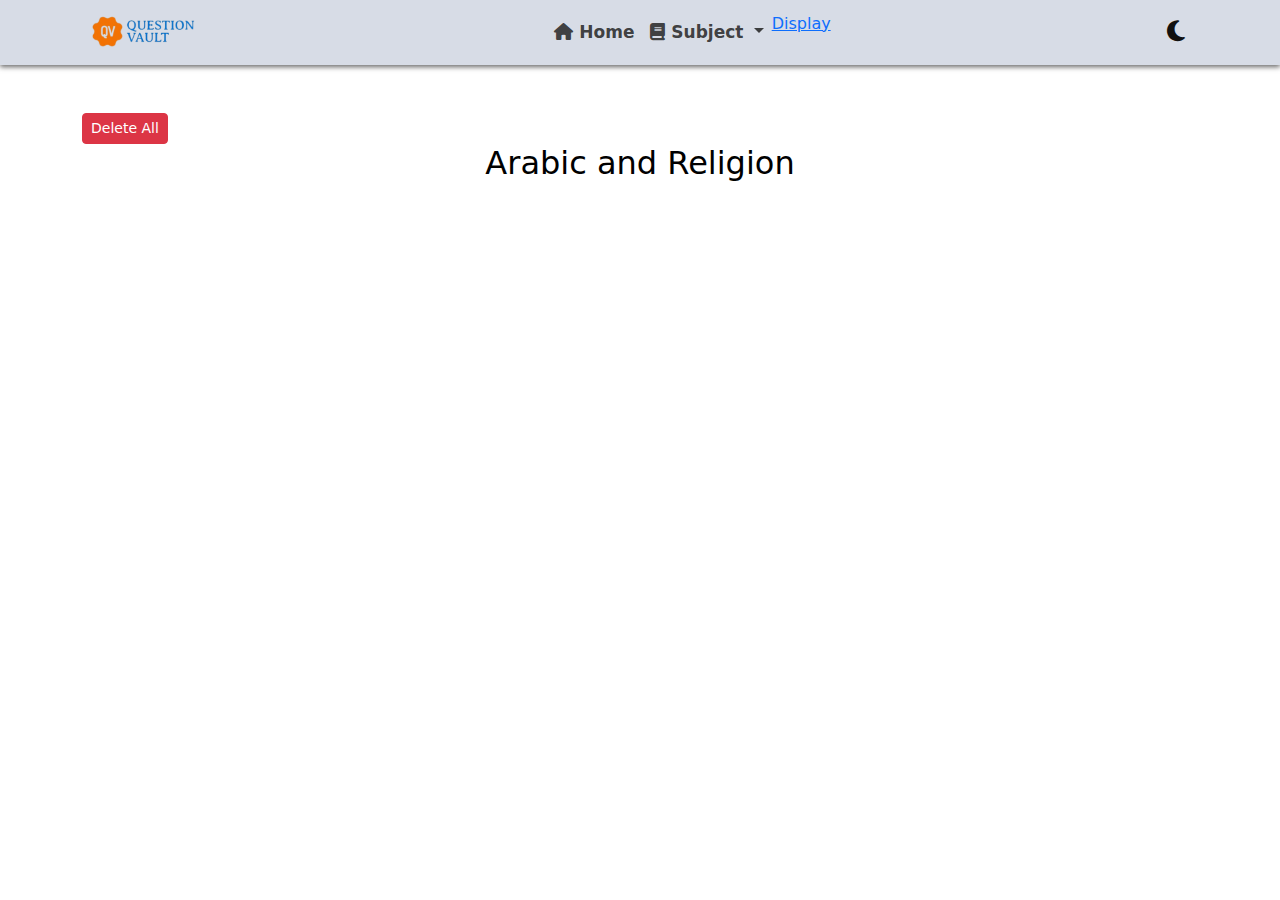
==== commit c1ba4536: "Add files via upload" ====
--- a/html/arbic.html
+++ b/html/arbic.html
@@ -9,6 +9,7 @@
     <link rel="stylesheet" href="../css/all.min.css">
     <link rel="stylesheet" href="../css/bootstrap.min.css">
     <link rel="stylesheet" href="../css/all.css">
+    <link rel="stylesheet" href="../css/arabic.css">
 </head>
 
 <body>
@@ -44,7 +45,8 @@
                                 </ul>
                             </div>
                         </div>
-                        <a href="#" class="link text-primary" id="display">Display</a>
+                        <a href="#" class="link text-primary" style="display: block;" id="display">Display</a>
+                        <a href="#" class="link text-primary" style="display: none !important;" id="hide">Hide</a>
                     </div>
                     <div class="ms-auto">
                         <button id="white" class="btn fs-4"><i class="fa fa-sun"></i></button>
@@ -91,6 +93,7 @@
             <i class="fa fa-arrow-up fa-2"></i></button>
     </div>
     <script src="../js/all.js"></script>
+    <script src="../js/arabic.js"></script>
     <script src="../js/bootstrap.bundle.js"></script>
 </body>
 
--- a/css/all.css
+++ b/css/all.css
@@ -13,80 +13,16 @@
     gap: 15px;
 }
 
-.card {
-    width: auto;
-    min-width: 200px;
-    max-width: 300px;
-    height: auto;
-    min-height: 150px;
-    max-height: 300px;
-    padding: 10px;
-    background-color: #93282A;
-    color: white;
-    display: flex;
-    justify-content: center;
-    align-items: center;
-    cursor: pointer;
-    border-radius: 10px;
-    transform-style: preserve-3d;
-    transition: all 0.5s linear;
-    position: relative;
-    border: none;
-    z-index: 1000;
-}
-
-.card .front,
-.card .back {
-    position: absolute;
-    top: 0;
-    left: 0;
-    right: 0;
-    bottom: 0;
-    display: flex;
-    justify-content: center;
-    align-items: center;
-    border-radius: 10px;
-    backface-visibility: hidden;
-    overflow-y: auto;
-    padding: 10px;
-    text-align: center;
-}
-
-.card .front {
-    background: linear-gradient(120deg, #0dbb64, #0aa33d);
-    color: white;
-}
-
-.card .back {
-    background-color: #f1f1f1;
-    color: #28933f;
-    transform: rotateY(180deg);
-}
-
-.card.flip {
-    transform: rotateY(180deg);
-}
-
-.card p {
-    margin: 0;
-    font-size: 16px;
-    word-wrap: break-word;
-    word-break: break-word;
-    overflow-wrap: break-word;
-    max-height: 100%;
-    overflow-y: auto;
-    padding: 10px;
-}
-
 .btns {
     position: absolute;
     top: 5px;
     left: 5px;
     right: 5px;
     display: flex;
-    justify-content: space-between; 
+    justify-content: space-between;
     z-index: 500;
 }
+
 .btns button {
     background: rgba(0, 0, 0, 0.1);
     border: none;
@@ -95,6 +31,7 @@
     cursor: pointer;
     transition: all 0.2s ease;
 }
+
 /* ------------------------------------ */
 .navbar-brand img {
     width: 125px;
@@ -130,6 +67,11 @@
     color: #252525de;
     font-size: 17px;
     font-weight: 600;
+
+    &:hover {
+        color: #000000;
+        transition: all 0.3s ease;
+    }
 }
 
 .whiteMod .navbar-toggler {
@@ -145,12 +87,18 @@
     background-color: #1f242d !important;
     box-shadow: 0 2px 5px rgba(255, 255, 255, 0.6);
     padding: 2px;
+
 }
 
 .darkMod .nav-link {
     color: #e1dde1;
     font-size: 17px;
     font-weight: 600;
+
+    &:hover {
+        color: #ffffff;
+        transition: all 0.3s ease;
+    }
 }
 
 .darkMod .navbar-toggler {
@@ -176,10 +124,4 @@
     background: #34c539;
     border: none;
     display: none;
-    width: 50px;
-    height: 50px;
-    border-radius: 50%;
-    display: flex;
-    justify-content: center;
-    align-items: center;
 }--- a/css/arabic.css
+++ b/css/arabic.css
@@ -0,0 +1,66 @@
+.card {
+    width: auto;
+    min-width: 200px;
+    max-width: 300px;
+    height: auto;
+    min-height: 150px;
+    max-height: 300px;
+    padding: 10px;
+    background-color: #808080;
+    color: white;
+    display: flex;
+    justify-content: center;
+    align-items: center;
+    cursor: pointer;
+    border-radius: 10px;
+    transform-style: preserve-3d;
+    transition: all 0.5s linear;
+    position: relative;
+    border: none;
+    z-index: 1000;
+}
+
+.card .front,
+.card .back {
+    position: absolute;
+    top: 0;
+    left: 0;
+    right: 0;
+    bottom: 0;
+    display: flex;
+    justify-content: center;
+    align-items: center;
+    border-radius: 10px;
+    backface-visibility: hidden;
+    overflow-y: auto;
+    padding: 10px;
+    text-align: center;
+}
+
+.card .front {
+    background: url('../Images/Arabic-removebg-preview.png');
+    background-position: center;
+    background-size: cover;
+    color: white;
+}
+
+.card .back {
+    background-color: #f1f1f1;
+    color: #28933f;
+    transform: rotateY(180deg);
+}
+
+.card.flip {
+    transform: rotateY(180deg);
+}
+
+.card p {
+    margin: 0;
+    font-size: 16px;
+    word-wrap: break-word;
+    word-break: break-word;
+    overflow-wrap: break-word;
+    max-height: 100%;
+    overflow-y: auto;
+    padding: 10px;
+}